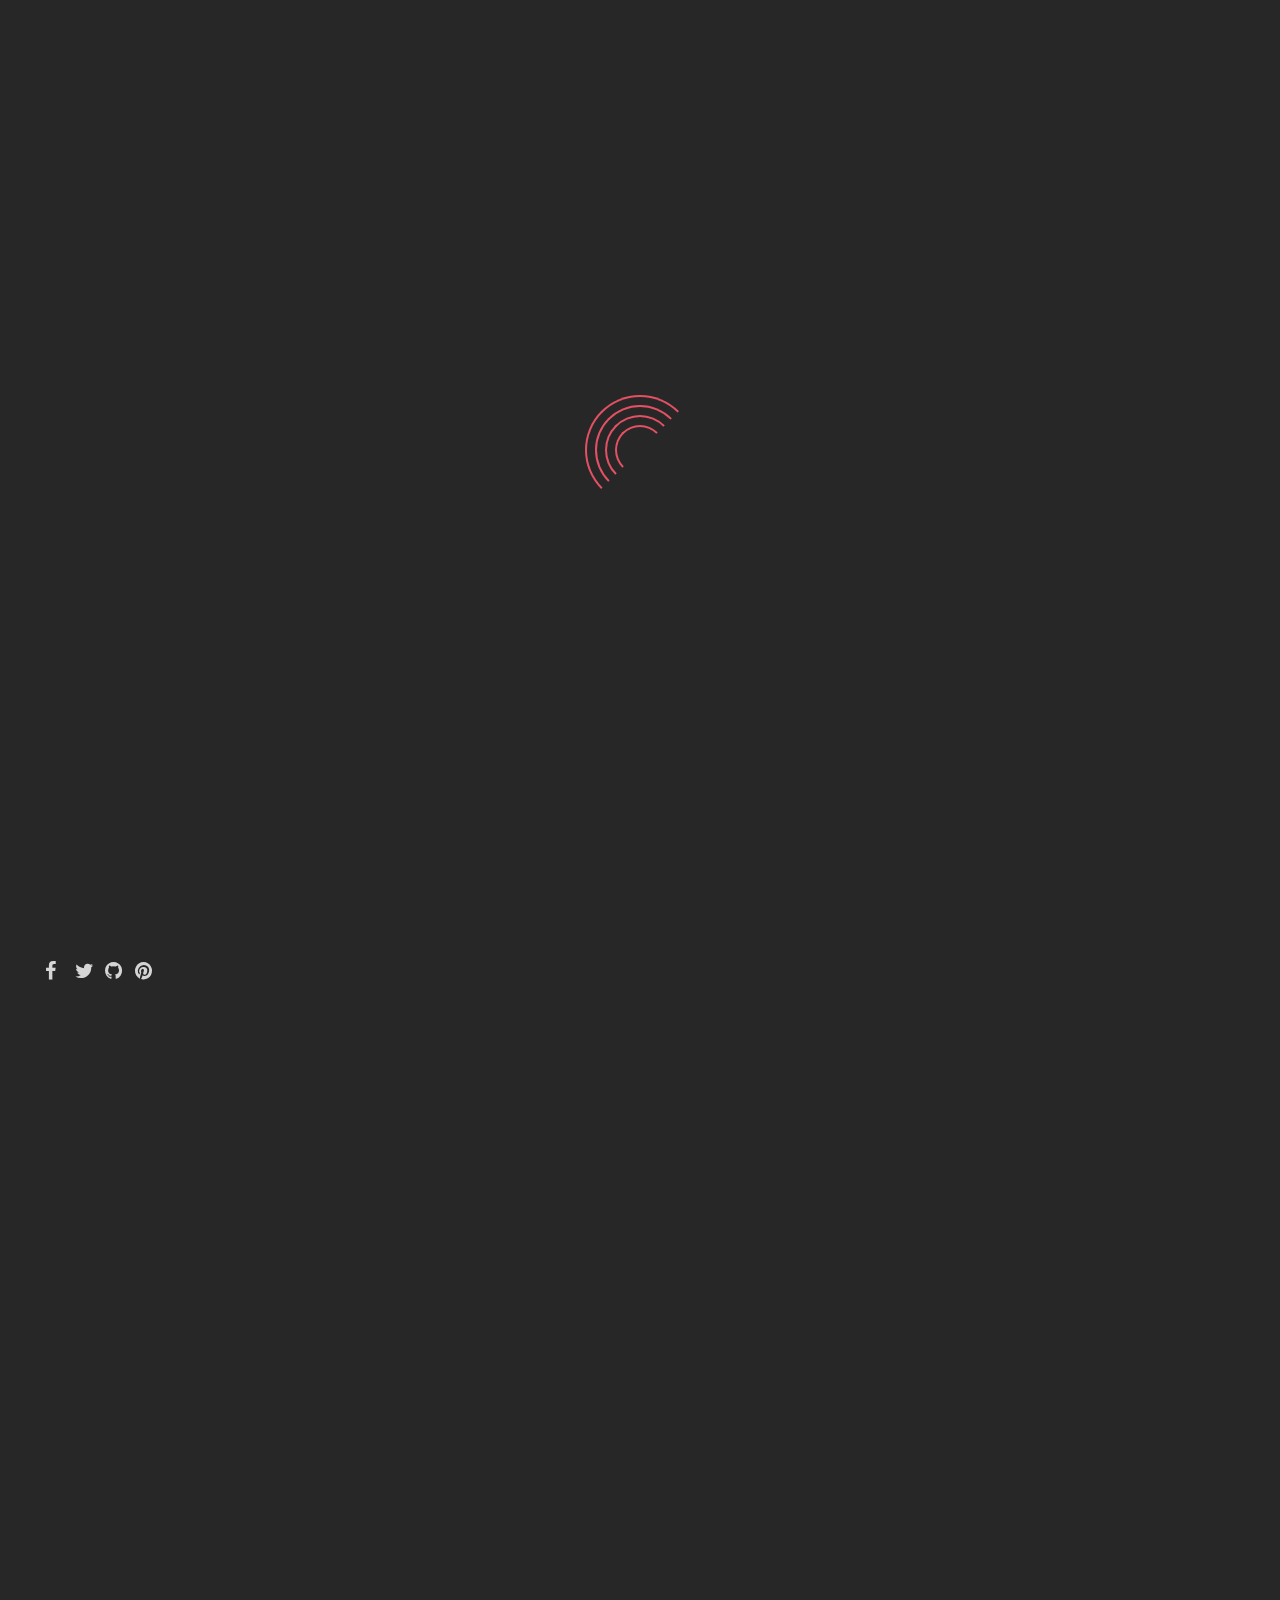
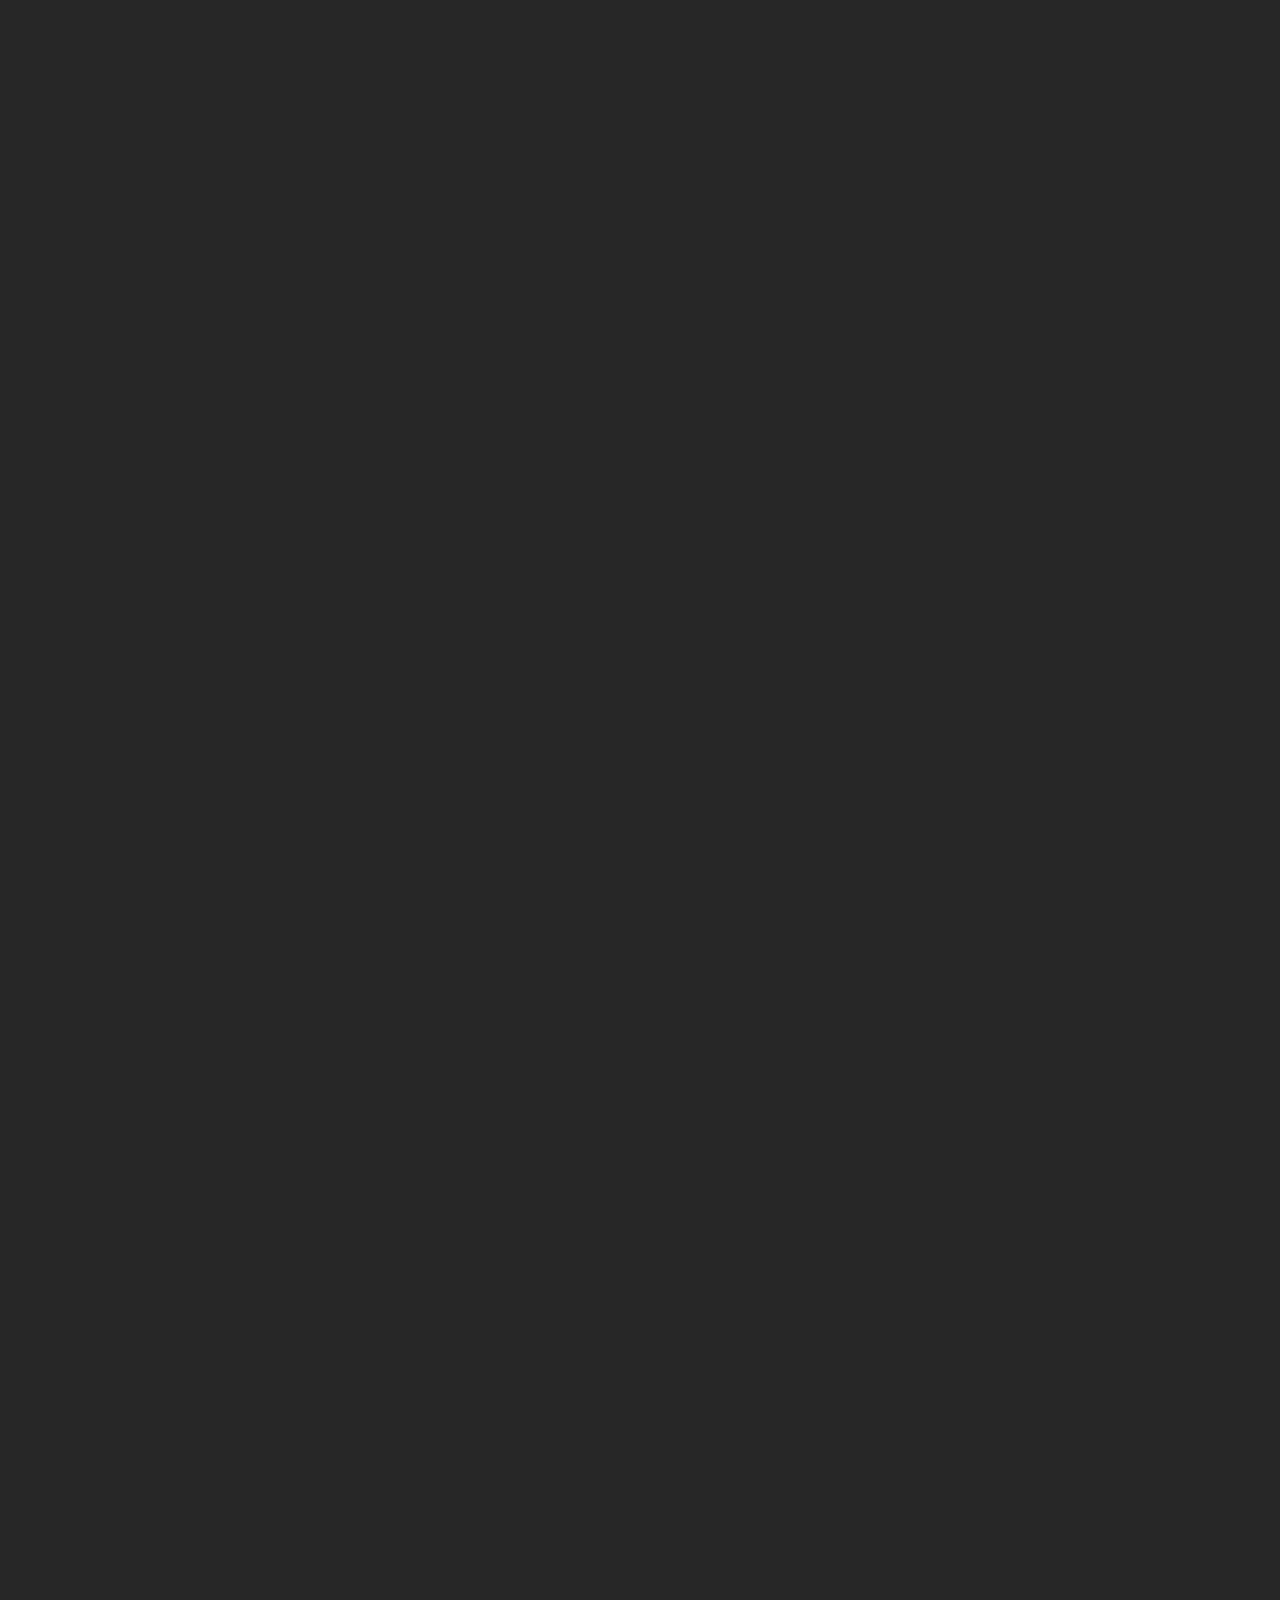
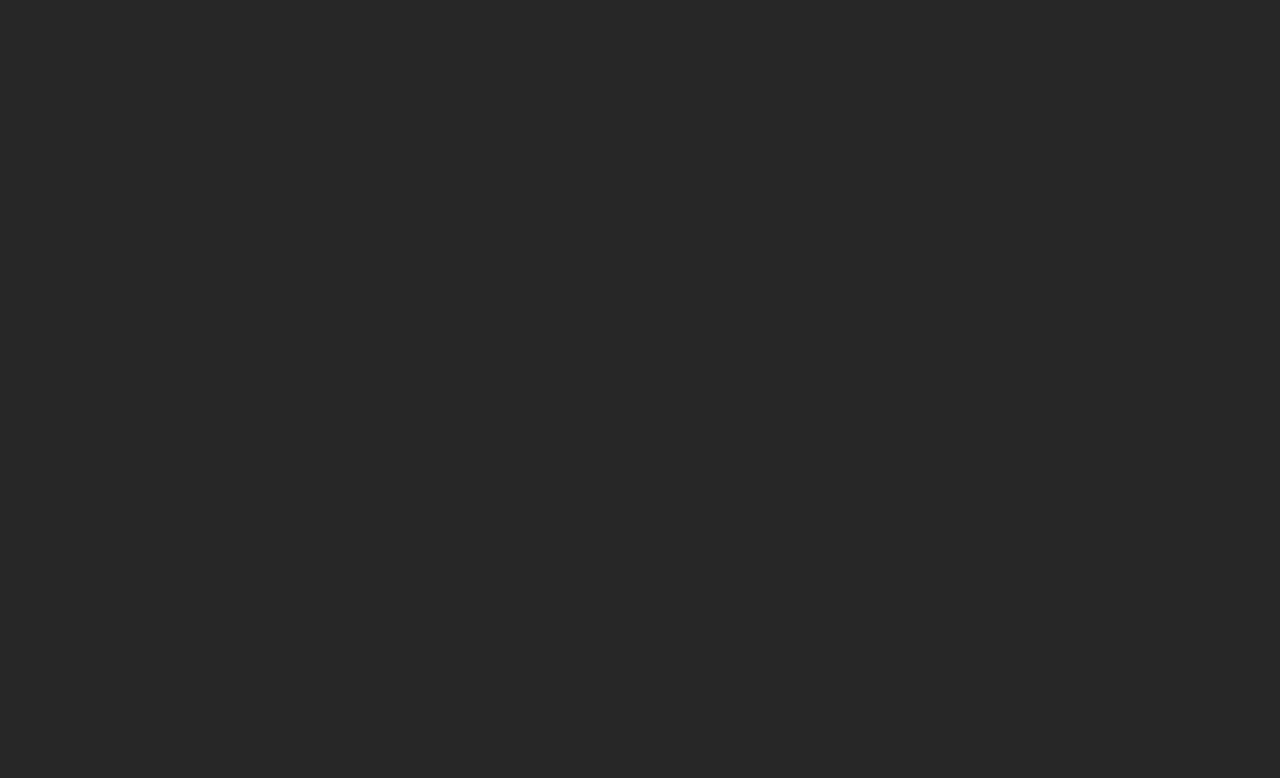
==== index.html @ 45947f0c "coomit one" ====
<!DOCTYPE html>
<html lang="en">
<!-- Added by HTTrack --><meta http-equiv="content-type" content="text/html;charset=utf8" /><!-- /Added by HTTrack -->
<head>
	<meta charset="utf-8" />
	<meta name="viewport" content="width=device-width, initial-scale=1.0">

	 <!-- TITLE OF SITE -->
	<title>Muhamad rizal</title>

	<meta name="description" content="Multipurpose Landing Page" />
    <meta name="keywords" content="html theme, agency landing page, agency theme, agency template, portfolio theme, freelancer theme, creative theme, digital theme, html landing page, one page, responsive landing page" />
    <meta name="author" content="Redbrush">

    <!-- FAVICON  -->
    <!-- Place your favicon.ico in the images directory -->
    <link rel="shortcut icon" href="img/favicon.ico" type="image/x-icon">
    <link rel="icon" href="img/favicon.ico" type="image/x-icon">

	<!-- =========================
         STYLESHEETS 
    ============================== -->
    <!-- BOOTSTRAP CSS -->
	<link rel="stylesheet" href="css/bootstrap.css">
	<!-- FONT ICONS -->
	<link rel="stylesheet" href="css/font-awesome.css">
	<link rel="stylesheet" href="css/simple-line-icons.css">
	<!-- FONTS -->
	<link rel="stylesheet" href="css/fonts.css">
	<link href="https://fonts.googleapis.com/css?family=Open+Sans:300,400,700" rel="stylesheet">
	<link href="https://fonts.googleapis.com/css?family=Raleway" rel="stylesheet">
	
	<!-- PLUGINS STYLESHEET -->
	<link rel="stylesheet" href="css/animate.min.css">
	<link rel="stylesheet" href="css/photoswipe.css">
	<link rel="stylesheet" href="css/default-skin/default-skin.css">
	<!-- CUSTOM STYLESHEET -->
	<link rel="stylesheet" href="css/style.css">
	<link rel="stylesheet" href="css/style_switcher.css">

</head>

<body>

<!-- =========================
     PRELOADER 
============================== -->
<div id="page-preloader">
	<div class="wrapper">
	  <div class="loader">
	      <div class="circle circle_four accent_border_color"></div>
	      <div class="circle circle_three accent_border_color"></div>
	      <div class="circle circle_two accent_border_color"></div>
	      <div class="circle circle_one accent_border_color"></div>
	  </div>
	</div>
</div>

<!-- =========================
     HEADER 
============================== -->
<!-- Color/style switch block -->
<div class="color_switch_container">
	<div class="corner_border_container accent_border_color"></div>
	<div class="corner corner_button">
		<span class="cog_i">
			<i class="fa fa-cog transition_settings_25" aria-hidden="true"></i>
		</span>
		<span class="close_i">
			<i class="fa fa-times transition_settings_25" aria-hidden="true"></i>
		</span>
	</div>
	<div class="style_switcher transition_settings_25">
		<div class="switcher_container">
			<h5 class="switcher">
				Demo settings
			</h5>
			<p  class="switcher_desc">
				You can easy customise any color for template by one line in CSS
			</p>
		</div>
		<div class="switcher_container"> 
			<h5 class="switcher">
				Accent color
			</h5>
			<div class="color_switch transition_settings_25 color1 active_color"></div>
			<div class="color_switch transition_settings_25 color2"></div>
			<div class="color_switch transition_settings_25 color3"></div>
			<div class="color_switch transition_settings_25 color4 "></div>
		</div>
		<div class="change_template">
			<h5 class="switcher">
				Base template
			</h5>
			<a href="white.html" class="tmp_switch transition_settings_25 accent_color_background ">
				<span>white</span></a>
			<a href="#" class="tmp_switch active_tmp transition_settings_25 accent_color_background">
				<span>black</span></a>
		</div>
	</div>
</div>

<!-- Nav block -->
<!-- Name on right of menu button -->
<div class="name transition_settings_25 logo_on_header uppercase" id="name3"></div>
<div id="menu_active_overlay" class="lm_bg accent_color_overlay transition_settings_40"></div>
<div id="left_menu" class="left_menu transition_settings_25 accent_color_background">
	<div class="accent_color_background button button-rotate transition_settings_60">
		<span></span>
	</div>
	<!-- Menu list -->
	<div class="menu transition_settings_25">
		<ul>
			<li class="transition_settings_25"><a class="scrollto button_menu color_on_accent transition_settings_25" href="#about_me">About Me</a></li>
			<li class="transition_settings_25"><a class="scrollto button_menu color_on_accent transition_settings_25" href="#resume">Resume</a></li>
			<li class="transition_settings_25"><a class="scrollto button_menu color_on_accent transition_settings_25" href="#my_projects">Projects</a></li>
			<li class="transition_settings_25"><a class="scrollto button_menu color_on_accent transition_settings_25" href="#latest_posts">Blog</a></li>
			<li class="transition_settings_25"><a class="scrollto button_menu color_on_accent transition_settings_25" href="#contacts">Contact</a></li>
			<li class="transition_settings_25"><a class="scrollto button_menu color_on_accent transition_settings_25" href="#">Download CV</a></li>
		</ul>
	</div>
	<!-- Menu social icons(font-awesome) -->
	<div class="bottom_menu_block transition_settings_25 color_bb">
		<div class="social_icon">
			<a class="transition_settings_25" href="#"><i class="fa fa-facebook color_on_accent" aria-hidden="true"></i></a>
			<a class="transition_settings_25" href="#"><i class="fa fa-twitter color_on_accent" aria-hidden="true"></i></a>
			<a class="transition_settings_25" href="#"><i class="fa fa-github color_on_accent" aria-hidden="true"></i></a>
			<a class="transition_settings_25" href="#"><i class="fa fa-pinterest color_on_accent" aria-hidden="true"></i></a>
		</div>
	</div>
</div>
<!-- =========================
    END OF HEADER 
============================== -->

<!-- =========================
     MAIN SECTION 
============================== -->
<div id="main_workflow" class="main_workflow color_links transition_settings_25">
	<!-- Main fullscreen image -->
	<div id="first_slide">

		<!-- Name on right of menu button -->
		<div class="name transition_settings_25 logo_on_header uppercase" id="name1">
		</div>
		<div class="fsi_helper">
			<div class="first_slide_img fsi_active" data-start=" transform: translate3d(0px, 0px, 0px);" data-500-end=" transform: translate3d(0px, 2400px, 0px);"></div>
		</div>
		<div class="content_block hero-content">
			<div class="container">
				<div class="row">
					<div class="col-md-6 col-md-offset-2 col-xs-8 col-xs-offset-0">
						<div data-start="opacity:1; transform: translate3d(0px, 0px, 0px);" data-500-end="opacity:0; transform: translate3d(0px, 2100px, 0px);">
							<div class="border_text transition_settings_60 accent_border_color"></div>
						</div>
						<div data-start="opacity:1; transform: translate3d(0px, 0px, 0px);" data-500-end="opacity:0; transform: translate3d(0px, 2000px, 0px);">
							<div class="text_block">
								<i class="accent_color_text">Hello</i>,<br> Saya <b>Rizal & Saya Seorang Programmer</b>  <b>&nbsp;indonesia</b>.
							</div>
						</div>
					</div>
				</div>
			</div>
		</div>
		<div class="button_bot transition_settings_60 button-bottom">
			<span></span>
		</div>
	</div>

	<!-- =========================
    SITE BLOCKS 
	============================== -->
	<div class="color_canvas">
		<!-- Name on right of menu button -->
		<div class="name transition_settings_25 logo_on_body uppercase" id="name2">
		</div>
		<!-- About me section -->
		<div id="about_me" class="section_frame reveal">
			<div class="container">
				<div class="row">
					<!-- Section title -->
					<div class="col-md-9 col-md-offset-3 col-xs-12 col-xs-offset-0 transition_animtaion_text_1">
						<h2 class="accent_color_text">Tentang Saya</h2>
						<p class="mid">
							Saya seorang programer pemula yang ingin menguasai semua ilmunya dan saya seseorang yang tidak suka keramaian jadi saya lebih asik sendiri <a class="transition_settings_20 accent_color_text accent_border_color" href="#"></a> harapan saya ingin lebih baik lagi di bidang yang sedang saya jalani yaitu seorang WEB PROGRAMER 
						</p>
						<p class="mid">
							Disini saya izin memperkenalkan diri <a class="transition_settings_20 accent_color_text accent_border_color" href="#"></a>Saya (muhamad rizal) saya tinggal di bandung tepat nya di kp.sukarame umur saya 17 tahun cita cita saya ingin menjadi barista dan hobi saya bermain olahraga bulutangkis
						</p>
					</div>
				</div>
			</div>
		</div>

		<!-- Resume section -->
		<div id="resume">
			<div class="resume section_frame reveal">
				<div class="container">
					<div class="row">
						<!-- Section title -->
						<div class="col-md-9 col-md-offset-3 col-xs-12 col-xs-offset-0">
							<h2 class="accent_color_text ">Skills</h2>
							<span class="base_margin_spacer"></span>
						</div>
					</div>
					<div class="row">
						<!-- Resume text-block -->
						<div class="col-md-3 col-md-offset-3 col-xs-12 col-xs-offset-0">
							<div class="resume_block">
								<i class="icon-compass icons accent_color_text"></i>
								<h3 class="accent_color_text">Web Design</h3>
								<p class="small_text color_mid">
									 Beginner
								</p>
							</div>
						</div>
						<div class="col-md-3 col-xs-12">
							<div class="resume_block">
								<i class="icon-eyeglass icons accent_color_text"></i>
								<h3 class="accent_color_text">Development</h3>
								<p class="small_text color_mid">
								Beginner
								</p>
							</div>
						</div>
						<div class="col-md-3 col-xs-12">
							<div class="resume_block">
								<i class="icon-vector icons accent_color_text"></i>
								<h3 class="accent_color_text">Design</h3>
								<p class="small_text color_mid">
									Beginner </p>
							</div>
						</div>
					</div>

				</div>
			</div>
		</div>
	</div>

	<!-- Work history section -->
	<div class="history section_frame reveal">
		<div class="container">
			<div class="row">
				<!-- Work history title -->
				<div class="col-md-9 col-md-offset-3 col-xs-12 col-xs-offset-0">
					<h2 class="accent_color_text letter-spacing">Pengalaman kerja</h2>
				</div>
			</div>
			<div class="row">
				<div class="first-xs col-md-3 col-md-offset-3 col-xs-6 col-xs-offset-0">
					<div class="one_time border_color">
						<div class="accent_color_text year">
							2020
						</div>
						<span class="base_margin_spacer"></span>
						<p class="small_text uppercase accent_color_text nomargin"><b>administrasi</b></p>
						<p class="small_text uppercase letter-spacing color_min" ><p>
						<span class="base_margin_spacer"></span>
						<p class="small_text">
							Saya mulai mempelajari jasa sertifikat laik operasi atau SLO 
						</p>
						<span class="base_margin_spacer_x3"></span>
					</div>
				</div>
				<div class="col-md-3 col-xs-6">
					<div class="one_time border_color">
						<div class="accent_color_text year">
							2020
						</div>
						<span class="base_margin_spacer"></span>
						<p class="small_text uppercase accent_color_text nomargin"><b>surpeyor</b></p>
						<p class="small_text uppercase letter-spacing color_min"><p>
						<span class="base_margin_spacer"></span>
						<p class="small_text">
							Dan saya mulai mempelajari atau belajar menginput sebuah data
						</p>
						<span class="base_margin_spacer_x3"></span>
					</div>
				</div> 
				<div class="first-xs col-md-3 col-xs-6">
					<div class="one_time border_color">
						<div class="accent_color_text year">
							2020
						</div>
						<span class="base_margin_spacer"></span>
						<p class="small_text uppercase accent_color_text nomargin"><b>surpeyor</b></p>
						<p class="small_text uppercase letter-spacing color_min"><p>
						<span class="base_margin_spacer"></span>
						<p class="small_text">
							menyurpei sebuah lokasi pemasangan 
						</p>
						<span class="base_margin_spacer_x3"></span>
					</div>
				</div> 
				<div class="col-md-3 col-md-offset-3 col-xs-6 col-xs-offset-0">
					<div class="one_time border_color">
						<div class="accent_color_text year">
							
						</div>
						<span class="base_margin_spacer"></span>
						<p class="small_text uppercase accent_color_text nomargin"><b> </b></p>
						<p class="small_text uppercase letter-spacing color_min"><p>
						<span class="base_margin_spacer"></span>
						<p class="small_text">
							
						</p>
						<span class="base_margin_spacer_x3"></span>
					</div>
				</div>
				<div class="first-xs col-md-3 col-xs-6">
					<div class="one_time border_color">
						<div class="accent_color_text year">
							
						</div>
						<span class="base_margin_spacer"></span>
						<p class="small_text uppercase accent_color_text nomargin"><b></b></p>
						<p class="small_text uppercase letter-spacing color_min"><p>
						<span class="base_margin_spacer"></span>
						<p class="small_text">
							
						</p>
						<span class="base_margin_spacer_x3"></span>
					</div>
				</div> 
				<div class="col-md-3 col-xs-6">
					<div class="one_time border_color last_child">
						<div class="accent_color_text year">
							
						</div>
						<span class="base_margin_spacer"></span>
						<p class="small_text uppercase accent_color_text nomargin"><b></b></p>
						<p class="small_text uppercase letter-spacing color_min"><p>
						<span class="base_margin_spacer"></span>
						<p class="small_text">
							
						</p>
						<span class="base_margin_spacer_x3"></span>
					</div>
				</div> 
			</div>
		</div>
	</div>

	<!-- My projects section -->
	<div id="my_projects" class="section_frame reveal">
		<div class="container">
			<div class="row">
				<!-- My projects title -->
				<div class="col-md-9 col-md-offset-3 col-xs-12 col-xs-offset-0">
					<h2 class="accent_color_text">Projek saya</h2>
				</div>
				<div class="col-md-9 col-md-offset-3 col-xs-12 col-xs-offset-0">
					<div class="row">
						<!-- 3D gallery container -->
						<div class="gallery">
							<div class="col-md-6 col-xs-6 col-xs-offset-0">
								<!-- Image block -->
								<div class="b_img">
									<a href="img/back/p_img1.jpg" class="project js-pswp-img-lk" data-pswp-uid="1" data-img-index="0">
										<div class="project__card">
											<div class="project_overlay accent_color_overlay">
											</div>
											<div class="img_helper">
												<!-- Img
												You can use any size of images
												-->
												<img class="prj_img" src="img/back/cv.jpg" alt="project-image">
											</div>
											<div class="project_detail accent_border_color">
												<!-- Gallery element title -->
												<p class="project_title small_text uppercase letter-spacing nomargin">CV pdf </p>
												<!-- Gallery element description -->
												<p class="project_dsc nomargin uppercase"><b>MUHAMAD RIZAL</b></p>
											</div>
										</div>
									</a>
								</div>
							</div>
							
							
							
							
						</div>
					</div>
				</div>
			</div>
		</div>
	</div>

	<!-- Latest post section -->
	<div id="latest_posts" class="section_frame reveal">
		<div class="container">
			<div class="row">
				<!-- Latest post title -->
				<div class="col-md-9 col-md-offset-3 col-xs-12 col-xs-offset-0">
					<h2 class="accent_color_text">Pendidikan/Prestasi</h2>
				</div>
			</div>
			<div class="row">
				<div class="col-md-4 col-md-offset-3 col-xs-12 col-xs-offset-0">
					<div class="one_post">
						<p class="date small_text uppercase">
							<a href="#" class="color_min reverse transition_settings_25">TAHUN</a>&nbsp;&nbsp;<span class="accent_color_text">/</span>&nbsp;&nbsp;<a class="color_min reverse transition_settings_25"> 2020-2023</a>
						</p>
						<p><a class="color_mid reverse transition_settings_25" href="#">
							SMK BUDI BAKTI CIWIDEY
						</a></p>
					</div>
				</div>
				<div class="col-md-4 col-md-offset-1 col-xs-12 col-xs-offset-0">
					<div class="one_post">
						<p class="date small_text uppercase">
							<a href="#" class="color_min reverse transition_settings_25">TAHUN</a>&nbsp;&nbsp;<span class="accent_color_text">/</span>&nbsp;&nbsp;<a class="color_min reverse transition_settings_25">2017-2020</a>
						</p>
						<p><a class="color_mid reverse transition_settings_25" href="#">
							 SMPN01 CIWIDEY
						</a></p>
					</div>
				</div>
				<div class="col-md-4 col-md-offset-1 col-xs-12 col-xs-offset-0">
					<div class="one_post">
						<p class="date small_text uppercase">
							<a href="#" class="color_min reverse transition_settings_25">TAHUN</a>&nbsp;&nbsp;<span class="accent_color_text">/</span>&nbsp;&nbsp;<a class="color_min reverse transition_settings_25">2012-2017</a>
						</p>
						<p><a class="color_mid reverse transition_settings_25" href="#">
							SDN SUKARESMI
						</a></p>
					</div>
				</div>
			</div>
		</div>
	</div>

	
			
	<!-- Contacts/footer section -->
	<div id="contacts" class="section_frame reveal contacts_reveal">
		<div class="container">
			<div class="row">
				<!-- Contacts title -->
				<div class="col-md-9 col-md-offset-3 col-xs-12 col-xs-offset-0">
					<h2 class="accent_color_text">Kontak saya</h2>
				</div>
			</div>
			<div class="row">
				<div class="col-md-4 col-md-offset-3 col-xs-12 col-xs-offset-0">
					<p class="big color_max">
						62+ 082118531937 <br>
						
					</p>
					<span class="base_margin_spacer_x2"></span>
				</div>
				<div class="col-md-4 col-xs-12 col-xs-offset-0">
					<p class="big color_max">
						E-mail rizalkaprog@gmail.com <br>
					
					</p>
					<span class="base_margin_spacer_x2"></span>
				</div>
				
				<div class="col-md-9 col-md-offset-3 col-xs-12 col-xs-offset-0">
					<!-- Mail adress -->
					<p class="huge">
						<a class="transition_settings_20 accent_color_text accent_border_color" href="mailto:hello@burton.com">hello@rizal.com</a></p>
					<span class="base_margin_spacer"></span>
					<span class="base_margin_spacer"></span>
					<p class="">
						Klik disini untuk anda mengirimkan sebuah email ke akun email saya RIZALKAPROG@GMAIL.COM terimakasih
					</p>
					<span class="base_margin_spacer_x2"></span>
				</div>
				<!-- Contacts form -->
				<div class="col-md-9 col-md-offset-3 col-xs-12 col-xs-offset-0">
					<div class="bottom_form_container">
						<div class="bottom_form transition_settings_25">
							<form action="http://burton.html.redbrush.eu/ajax.php" method="POST" class="form_ajax">
								<div class="input_helper">
									<input class="border_color full_width accent_outline_color float_l inp_1 transition_settings_25" type="text" value="" name="name" placeholder="name">
								</div>
								<div class="input_helper">
									<input class="border_color full_width accent_outline_color inp_2 transition_settings_25" type="text" value="" name="email" placeholder="email">
								</div>
								<div class="textarea_helper">
									<textarea class="border_color full_width accent_outline_color float_l bottom_textarea transition_settings_25" name="message" cols="30" rows="10" placeholder="message"></textarea>
								</div>
								<button id="submit_form_btn" class="submit_btn color_white accent_color_background uppercase color_on_accent transition_settings_25" type="submit" value="">send email</button>
							</form>
						</div>
						<div class="three_dot transition_settings_25">
							<div class="dots_container">
								<span class="accent_color_background"></span>
								<span class="accent_color_background"></span>
								<span class="accent_color_background"></span>
							</div>
						</div>
						<div class="send_container transition_settings_25">
							<div class="checkmark">
								<span class="checkmark_after accent_border_color"></span>
							</div>
						</div>
					</div>
				</div>
			</div>
			<!-- Footer block -->
			<div class="footer">
				<div class="row">
					<div class="col-md-9 col-md-offset-3 col-xs-12 col-xs-offset-0">
						<span class="base_margin_spacer"></span>
						<span class="base_margin_spacer"></span>
						<!-- Social icons for mobile version -->
						<div class="mobile_soc_icons footer_soc_icons_show">
							<div class="social_icon_footer">
								<a href="#"><i class="fa fa-facebook footer_icon color_mid" aria-hidden="true"></i></a>
								<a href="#"><i class="fa fa-twitter footer_icon color_mid" aria-hidden="true"></i></a>
								<a href="#"><i class="fa fa-github footer_icon color_mid" aria-hidden="true"></i></a>
								<a href="#"><i class="fa fa-pinterest footer_icon color_mid" aria-hidden="true"></i></a>
								<span class="base_margin_spacer"></span>
							</div>
						</div>
						<!-- Footer info -->
						<div class="footer_info_container">
							<p class="small_text color_min">
								© 2022 RIZAL PROGRAMMER.ID
							</p>
						</div>
						<span class="base_margin_spacer"></span>
					</div>
				</div>
			</div>
		</div>
	</div>

<!-- Social icons for desctop version -->
<div id="footer_soc_container" class="desctop_soc_icons">
	<div class="social_icon_footer">
		<a href="#" class="transition_settings_25 reverse color_mid"><i class="fa fa-facebook footer_icon " aria-hidden="true"></i></a>
		<a href="#" class="transition_settings_25 reverse color_mid"><i class="fa fa-twitter footer_icon " aria-hidden="true"></i></a>
		<a href="#" class="transition_settings_25 reverse color_mid"><i class="fa fa-github footer_icon " aria-hidden="true"></i></a>
		<a href="#" class="transition_settings_25 reverse color_mid"><i class="fa fa-pinterest footer_icon " aria-hidden="true"></i></a>
	</div>
</div>

<!-- =========================
PHOTOSWIPE POPUP WINDOW
============================== -->
<!-- Root element of PhotoSwipe. Must have class pswp. -->
<div class="pswp" tabindex="-1" role="dialog" aria-hidden="true">
    <!-- Background of PhotoSwipe. 
         It's a separate element as animating opacity is faster than rgba(). -->
    <div class="pswp__bg accent_color_overlay"></div>
    <!-- Slides wrapper with overflow:hidden. -->
    <div class="pswp__scroll-wrap">
        <!-- Container that holds slides. 
            PhotoSwipe keeps only 3 of them in the DOM to save memory.
            Don't modify these 3 pswp__item elements, data is added later on. -->
        <div class="pswp__container">
            <div class="pswp__item"></div>
            <div class="pswp__item"></div>
            <div class="pswp__item"></div>
        </div>
        <!-- Default (PhotoSwipeUI_Default) interface on top of sliding area. Can be changed. -->
        <div class="pswp__ui pswp__ui--hidden">
            <div class="pswp__top-bar">
                <!--  Controls are self-explanatory. Order can be changed. -->
                <div class="pswp__counter"></div>
                <button class="pswp__button pswp__button--close" title="Close (Esc)"></button>
                <button class="pswp__button pswp__button--share" title="Share"></button>
                <button class="pswp__button pswp__button--fs" title="Toggle fullscreen"></button>
                <button class="pswp__button pswp__button--zoom" title="Zoom in/out"></button>
                <!-- Preloader demo http://codepen.io/dimsemenov/pen/yyBWoR -->
                <!-- element will get class pswp__preloader - active when preloader is running -->
                <div class="pswp__preloader">
                    <div class="pswp__preloader__icn">
                      <div class="pswp__preloader__cut">
                        <div class="pswp__preloader__donut"></div>
                      </div>
                    </div>
                </div>
            </div>
            <div class="pswp__share-modal pswp__share-modal--hidden pswp__single-tap">
                <div class="pswp__share-tooltip"></div> 
            </div>
            <button class="pswp__button pswp__button--arrow--left" title="Previous (arrow left)">
            </button>
            <button class="pswp__button pswp__button--arrow--right" title="Next (arrow right)">
            </button>
            <div class="pswp__caption">
                <div class="pswp__caption__center"></div>
            </div>
        </div>
    </div>
</div>
</div>
<!-- =========================
    END OF MAIN SECTION 
============================== -->

<!-- =========================
     SCRIPTS 
============================== -->
<script src="../ajax.googleapis.com/ajax/libs/jquery/3.1.1/jquery.min.js"></script>
<script src="js/headroom.js"></script>
<script src="js/photoswipe.min.js"></script>
<script src="js/skrollr.js"></script>
<script src="js/progressbar.js"></script>
<script src="js/jquery.hover3d.js"></script>
<script src="js/photoswipe-ui-default.min.js"></script>
<script src="js/progressbar_tools.js"></script>
<script src="js/styleswitcher.js"></script>
<!-- Custom Script -->
<script src="js/main.js"></script>

</body>
---- css/simple-line-icons.css ----
@font-face {
  font-family: 'simple-line-icons';
  src: url('../fonts/Simple-Line-Icons06c8.eot?v=2.3.2');
  src: url('../fonts/Simple-Line-Icons06c8.eot?v=2.3.2#iefix') format('embedded-opentype'), url('../fonts/Simple-Line-Icons06c8.woff2?v=2.3.2') format('woff2'), url('../fonts/Simple-Line-Icons06c8.ttf?v=2.3.2') format('truetype'), url('../fonts/Simple-Line-Icons06c8.woff?v=2.3.2') format('woff'), url('../fonts/Simple-Line-Icons06c8.svg?v=2.3.2#simple-line-icons') format('svg');
  font-weight: normal;
  font-style: normal;
}
/*
 Use the following CSS code if you want to have a class per icon.
 Instead of a list of all class selectors, you can use the generic [class*="icon-"] selector, but it's slower:
*/
.icon-user,
.icon-people,
.icon-user-female,
.icon-user-follow,
.icon-user-following,
.icon-user-unfollow,
.icon-login,
.icon-logout,
.icon-emotsmile,
.icon-phone,
.icon-call-end,
.icon-call-in,
.icon-call-out,
.icon-map,
.icon-location-pin,
.icon-direction,
.icon-directions,
.icon-compass,
.icon-layers,
.icon-menu,
.icon-list,
.icon-options-vertical,
.icon-options,
.icon-arrow-down,
.icon-arrow-left,
.icon-arrow-right,
.icon-arrow-up,
.icon-arrow-up-circle,
.icon-arrow-left-circle,
.icon-arrow-right-circle,
.icon-arrow-down-circle,
.icon-check,
.icon-clock,
.icon-plus,
.icon-minus,
.icon-close,
.icon-exclamation,
.icon-organization,
.icon-trophy,
.icon-screen-smartphone,
.icon-screen-desktop,
.icon-plane,
.icon-notebook,
.icon-mustache,
.icon-mouse,
.icon-magnet,
.icon-energy,
.icon-disc,
.icon-cursor,
.icon-cursor-move,
.icon-crop,
.icon-chemistry,
.icon-speedometer,
.icon-shield,
.icon-screen-tablet,
.icon-magic-wand,
.icon-hourglass,
.icon-graduation,
.icon-ghost,
.icon-game-controller,
.icon-fire,
.icon-eyeglass,
.icon-envelope-open,
.icon-envelope-letter,
.icon-bell,
.icon-badge,
.icon-anchor,
.icon-wallet,
.icon-vector,
.icon-speech,
.icon-puzzle,
.icon-printer,
.icon-present,
.icon-playlist,
.icon-pin,
.icon-picture,
.icon-handbag,
.icon-globe-alt,
.icon-globe,
.icon-folder-alt,
.icon-folder,
.icon-film,
.icon-feed,
.icon-drop,
.icon-drawer,
.icon-docs,
.icon-doc,
.icon-diamond,
.icon-cup,
.icon-calculator,
.icon-bubbles,
.icon-briefcase,
.icon-book-open,
.icon-basket-loaded,
.icon-basket,
.icon-bag,
.icon-action-undo,
.icon-action-redo,
.icon-wrench,
.icon-umbrella,
.icon-trash,
.icon-tag,
.icon-support,
.icon-frame,
.icon-size-fullscreen,
.icon-size-actual,
.icon-shuffle,
.icon-share-alt,
.icon-share,
.icon-rocket,
.icon-question,
.icon-pie-chart,
.icon-pencil,
.icon-note,
.icon-loop,
.icon-home,
.icon-grid,
.icon-graph,
.icon-microphone,
.icon-music-tone-alt,
.icon-music-tone,
.icon-earphones-alt,
.icon-earphones,
.icon-equalizer,
.icon-like,
.icon-dislike,
.icon-control-start,
.icon-control-rewind,
.icon-control-play,
.icon-control-pause,
.icon-control-forward,
.icon-control-end,
.icon-volume-1,
.icon-volume-2,
.icon-volume-off,
.icon-calendar,
.icon-bulb,
.icon-chart,
.icon-ban,
.icon-bubble,
.icon-camrecorder,
.icon-camera,
.icon-cloud-download,
.icon-cloud-upload,
.icon-envelope,
.icon-eye,
.icon-flag,
.icon-heart,
.icon-info,
.icon-key,
.icon-link,
.icon-lock,
.icon-lock-open,
.icon-magnifier,
.icon-magnifier-add,
.icon-magnifier-remove,
.icon-paper-clip,
.icon-paper-plane,
.icon-power,
.icon-refresh,
.icon-reload,
.icon-settings,
.icon-star,
.icon-symbol-female,
.icon-symbol-male,
.icon-target,
.icon-credit-card,
.icon-paypal,
.icon-social-tumblr,
.icon-social-twitter,
.icon-social-facebook,
.icon-social-instagram,
.icon-social-linkedin,
.icon-social-pinterest,
.icon-social-github,
.icon-social-google,
.icon-social-reddit,
.icon-social-skype,
.icon-social-dribbble,
.icon-social-behance,
.icon-social-foursqare,
.icon-social-soundcloud,
.icon-social-spotify,
.icon-social-stumbleupon,
.icon-social-youtube,
.icon-social-dropbox {
  font-family: 'simple-line-icons';
  speak: none;
  font-style: normal;
  font-weight: normal;
  font-variant: normal;
  text-transform: none;
  line-height: 1;
  /* Better Font Rendering =========== */
  -webkit-font-smoothing: antialiased;
  -moz-osx-font-smoothing: grayscale;
}
.icon-user:before {
  content: "\e005";
}
.icon-people:before {
  content: "\e001";
}
.icon-user-female:before {
  content: "\e000";
}
.icon-user-follow:before {
  content: "\e002";
}
.icon-user-following:before {
  content: "\e003";
}
.icon-user-unfollow:before {
  content: "\e004";
}
.icon-login:before {
  content: "\e066";
}
.icon-logout:before {
  content: "\e065";
}
.icon-emotsmile:before {
  content: "\e021";
}
.icon-phone:before {
  content: "\e600";
}
.icon-call-end:before {
  content: "\e048";
}
.icon-call-in:before {
  content: "\e047";
}
.icon-call-out:before {
  content: "\e046";
}
.icon-map:before {
  content: "\e033";
}
.icon-location-pin:before {
  content: "\e096";
}
.icon-direction:before {
  content: "\e042";
}
.icon-directions:before {
  content: "\e041";
}
.icon-compass:before {
  content: "\e045";
}
.icon-layers:before {
  content: "\e034";
}
.icon-menu:before {
  content: "\e601";
}
.icon-list:before {
  content: "\e067";
}
.icon-options-vertical:before {
  content: "\e602";
}
.icon-options:before {
  content: "\e603";
}
.icon-arrow-down:before {
  content: "\e604";
}
.icon-arrow-left:before {
  content: "\e605";
}
.icon-arrow-right:before {
  content: "\e606";
}
.icon-arrow-up:before {
  content: "\e607";
}
.icon-arrow-up-circle:before {
  content: "\e078";
}
.icon-arrow-left-circle:before {
  content: "\e07a";
}
.icon-arrow-right-circle:before {
  content: "\e079";
}
.icon-arrow-down-circle:before {
  content: "\e07b";
}
.icon-check:before {
  content: "\e080";
}
.icon-clock:before {
  content: "\e081";
}
.icon-plus:before {
  content: "\e095";
}
.icon-minus:before {
  content: "\e615";
}
.icon-close:before {
  content: "\e082";
}
.icon-exclamation:before {
  content: "\e617";
}
.icon-organization:before {
  content: "\e616";
}
.icon-trophy:before {
  content: "\e006";
}
.icon-screen-smartphone:before {
  content: "\e010";
}
.icon-screen-desktop:before {
  content: "\e011";
}
.icon-plane:before {
  content: "\e012";
}
.icon-notebook:before {
  content: "\e013";
}
.icon-mustache:before {
  content: "\e014";
}
.icon-mouse:before {
  content: "\e015";
}
.icon-magnet:before {
  content: "\e016";
}
.icon-energy:before {
  content: "\e020";
}
.icon-disc:before {
  content: "\e022";
}
.icon-cursor:before {
  content: "\e06e";
}
.icon-cursor-move:before {
  content: "\e023";
}
.icon-crop:before {
  content: "\e024";
}
.icon-chemistry:before {
  content: "\e026";
}
.icon-speedometer:before {
  content: "\e007";
}
.icon-shield:before {
  content: "\e00e";
}
.icon-screen-tablet:before {
  content: "\e00f";
}
.icon-magic-wand:before {
  content: "\e017";
}
.icon-hourglass:before {
  content: "\e018";
}
.icon-graduation:before {
  content: "\e019";
}
.icon-ghost:before {
  content: "\e01a";
}
.icon-game-controller:before {
  content: "\e01b";
}
.icon-fire:before {
  content: "\e01c";
}
.icon-eyeglass:before {
  content: "\e01d";
}
.icon-envelope-open:before {
  content: "\e01e";
}
.icon-envelope-letter:before {
  content: "\e01f";
}
.icon-bell:before {
  content: "\e027";
}
.icon-badge:before {
  content: "\e028";
}
.icon-anchor:before {
  content: "\e029";
}
.icon-wallet:before {
  content: "\e02a";
}
.icon-vector:before {
  content: "\e02b";
}
.icon-speech:before {
  content: "\e02c";
}
.icon-puzzle:before {
  content: "\e02d";
}
.icon-printer:before {
  content: "\e02e";
}
.icon-present:before {
  content: "\e02f";
}
.icon-playlist:before {
  content: "\e030";
}
.icon-pin:before {
  content: "\e031";
}
.icon-picture:before {
  content: "\e032";
}
.icon-handbag:before {
  content: "\e035";
}
.icon-globe-alt:before {
  content: "\e036";
}
.icon-globe:before {
  content: "\e037";
}
.icon-folder-alt:before {
  content: "\e039";
}
.icon-folder:before {
  content: "\e089";
}
.icon-film:before {
  content: "\e03a";
}
.icon-feed:before {
  content: "\e03b";
}
.icon-drop:before {
  content: "\e03e";
}
.icon-drawer:before {
  content: "\e03f";
}
.icon-docs:before {
  content: "\e040";
}
.icon-doc:before {
  content: "\e085";
}
.icon-diamond:before {
  content: "\e043";
}
.icon-cup:before {
  content: "\e044";
}
.icon-calculator:before {
  content: "\e049";
}
.icon-bubbles:before {
  content: "\e04a";
}
.icon-briefcase:before {
  content: "\e04b";
}
.icon-book-open:before {
  content: "\e04c";
}
.icon-basket-loaded:before {
  content: "\e04d";
}
.icon-basket:before {
  content: "\e04e";
}
.icon-bag:before {
  content: "\e04f";
}
.icon-action-undo:before {
  content: "\e050";
}
.icon-action-redo:before {
  content: "\e051";
}
.icon-wrench:before {
  content: "\e052";
}
.icon-umbrella:before {
  content: "\e053";
}
.icon-trash:before {
  content: "\e054";
}
.icon-tag:before {
  content: "\e055";
}
.icon-support:before {
  content: "\e056";
}
.icon-frame:before {
  content: "\e038";
}
.icon-size-fullscreen:before {
  content: "\e057";
}
.icon-size-actual:before {
  content: "\e058";
}
.icon-shuffle:before {
  content: "\e059";
}
.icon-share-alt:before {
  content: "\e05a";
}
.icon-share:before {
  content: "\e05b";
}
.icon-rocket:before {
  content: "\e05c";
}
.icon-question:before {
  content: "\e05d";
}
.icon-pie-chart:before {
  content: "\e05e";
}
.icon-pencil:before {
  content: "\e05f";
}
.icon-note:before {
  content: "\e060";
}
.icon-loop:before {
  content: "\e064";
}
.icon-home:before {
  content: "\e069";
}
.icon-grid:before {
  content: "\e06a";
}
.icon-graph:before {
  content: "\e06b";
}
.icon-microphone:before {
  content: "\e063";
}
.icon-music-tone-alt:before {
  content: "\e061";
}
.icon-music-tone:before {
  content: "\e062";
}
.icon-earphones-alt:before {
  content: "\e03c";
}
.icon-earphones:before {
  content: "\e03d";
}
.icon-equalizer:before {
  content: "\e06c";
}
.icon-like:before {
  content: "\e068";
}
.icon-dislike:before {
  content: "\e06d";
}
.icon-control-start:before {
  content: "\e06f";
}
.icon-control-rewind:before {
  content: "\e070";
}
.icon-control-play:before {
  content: "\e071";
}
.icon-control-pause:before {
  content: "\e072";
}
.icon-control-forward:before {
  content: "\e073";
}
.icon-control-end:before {
  content: "\e074";
}
.icon-volume-1:before {
  content: "\e09f";
}
.icon-volume-2:before {
  content: "\e0a0";
}
.icon-volume-off:before {
  content: "\e0a1";
}
.icon-calendar:before {
  content: "\e075";
}
.icon-bulb:before {
  content: "\e076";
}
.icon-chart:before {
  content: "\e077";
}
.icon-ban:before {
  content: "\e07c";
}
.icon-bubble:before {
  content: "\e07d";
}
.icon-camrecorder:before {
  content: "\e07e";
}
.icon-camera:before {
  content: "\e07f";
}
.icon-cloud-download:before {
  content: "\e083";
}
.icon-cloud-upload:before {
  content: "\e084";
}
.icon-envelope:before {
  content: "\e086";
}
.icon-eye:before {
  content: "\e087";
}
.icon-flag:before {
  content: "\e088";
}
.icon-heart:before {
  content: "\e08a";
}
.icon-info:before {
  content: "\e08b";
}
.icon-key:before {
  content: "\e08c";
}
.icon-link:before {
  content: "\e08d";
}
.icon-lock:before {
  content: "\e08e";
}
.icon-lock-open:before {
  content: "\e08f";
}
.icon-magnifier:before {
  content: "\e090";
}
.icon-magnifier-add:before {
  content: "\e091";
}
.icon-magnifier-remove:before {
  content: "\e092";
}
.icon-paper-clip:before {
  content: "\e093";
}
.icon-paper-plane:before {
  content: "\e094";
}
.icon-power:before {
  content: "\e097";
}
.icon-refresh:before {
  content: "\e098";
}
.icon-reload:before {
  content: "\e099";
}
.icon-settings:before {
  content: "\e09a";
}
.icon-star:before {
  content: "\e09b";
}
.icon-symbol-female:before {
  content: "\e09c";
}
.icon-symbol-male:before {
  content: "\e09d";
}
.icon-target:before {
  content: "\e09e";
}
.icon-credit-card:before {
  content: "\e025";
}
.icon-paypal:before {
  content: "\e608";
}
.icon-social-tumblr:before {
  content: "\e00a";
}
.icon-social-twitter:before {
  content: "\e009";
}
.icon-social-facebook:before {
  content: "\e00b";
}
.icon-social-instagram:before {
  content: "\e609";
}
.icon-social-linkedin:before {
  content: "\e60a";
}
.icon-social-pinterest:before {
  content: "\e60b";
}
.icon-social-github:before {
  content: "\e60c";
}
.icon-social-google:before {
  content: "\e60d";
}
.icon-social-reddit:before {
  content: "\e60e";
}
.icon-social-skype:before {
  content: "\e60f";
}
.icon-social-dribbble:before {
  content: "\e00d";
}
.icon-social-behance:before {
  content: "\e610";
}
.icon-social-foursqare:before {
  content: "\e611";
}
.icon-social-soundcloud:before {
  content: "\e612";
}
.icon-social-spotify:before {
  content: "\e613";
}
.icon-social-stumbleupon:before {
  content: "\e614";
}
.icon-social-youtube:before {
  content: "\e008";
}
.icon-social-dropbox:before {
  content: "\e00c";
}
---- css/fonts.css ----
/* font-family: "FuturaRegular"; */
@font-face {
    font-family: "FuturaRegular";
    src: url("../fonts/FuturaRegular/FuturaRegular.html");
    src: url("../fonts/FuturaRegular/FuturaRegulard41d.html?#iefix")format("embedded-opentype"),
    url("../fonts/FuturaRegular/FuturaRegular-2.html") format("woff"),
    url("../fonts/FuturaRegular/FuturaRegular-3.html") format("truetype");
    font-style: normal;
    font-weight: normal;
}
/* font-family: "FuturaBold"; */
@font-face {
    font-family: "FuturaBold";
    src: url("../fonts/FuturaBold/FuturaBold.html");
    src: url("../fonts/FuturaBold/FuturaBoldd41d.html?#iefix")format("embedded-opentype"),
    url("../fonts/FuturaBold/FuturaBold-2.html") format("woff"),
    url("../fonts/FuturaBold/FuturaBold-3.html") format("truetype");
    font-style: normal;
    font-weight: normal;
}
---- css/photoswipe.css ----
/*! PhotoSwipe main CSS by Dmitry Semenov | photoswipe.com | MIT license */
/*
	Styles for basic PhotoSwipe functionality (sliding area, open/close transitions)
*/
/* pswp = photoswipe */
.pswp {
  transform: translateZ(100px);
  display: none;
  position: absolute;
  width: 100%;
  height: 100%;
  left: 0;
  top: 0;
  overflow: hidden;
  -ms-touch-action: none;
  touch-action: none;
  z-index: 1500;
  -webkit-text-size-adjust: 100%;
  /* create separate layer, to avoid paint on window.onscroll in webkit/blink */
  -webkit-backface-visibility: hidden;
  outline: none; }
  .pswp * {
    -webkit-box-sizing: border-box;
            box-sizing: border-box; }
  .pswp img {
    max-width: none; }

/* style is added when JS option showHideOpacity is set to true */
.pswp--animate_opacity {
  /* 0.001, because opacity:0 doesn't trigger Paint action, which causes lag at start of transition */
  opacity: 0.001;
  will-change: opacity;
  /* for open/close transition */
  -webkit-transition: opacity 333ms cubic-bezier(0.4, 0, 0.22, 1);
          transition: opacity 333ms cubic-bezier(0.4, 0, 0.22, 1); }

.pswp--open {
  display: block; }

.pswp--zoom-allowed .pswp__img {
  /* autoprefixer: off */
  cursor: -webkit-zoom-in;
  cursor: -moz-zoom-in;
  cursor: zoom-in; }

.pswp--zoomed-in .pswp__img {
  /* autoprefixer: off */
  cursor: -webkit-grab;
  cursor: -moz-grab;
  cursor: grab; }

.pswp--dragging .pswp__img {
  /* autoprefixer: off */
  cursor: -webkit-grabbing;
  cursor: -moz-grabbing;
  cursor: grabbing; }

/*
	Background is added as a separate element.
	As animating opacity is much faster than animating rgba() background-color.
*/
.pswp__bg {
  position: absolute;
  left: 0;
  top: 0;
  width: 100%;
  height: 100%;
  opacity: 0;
  transform: translateZ(0);
  -webkit-backface-visibility: hidden;
  will-change: opacity; }

.pswp__scroll-wrap {
  position: absolute;
  left: 0;
  top: 0;
  width: 100%;
  height: 100%;
  overflow: hidden; }

.pswp__container,
.pswp__zoom-wrap {
  -ms-touch-action: none;
  touch-action: none;
  position: absolute;
  left: 0;
  right: 0;
  top: 0;
  bottom: 0; }

/* Prevent selection and tap highlights */
.pswp__container,
.pswp__img {
  -webkit-user-select: none;
  -moz-user-select: none;
  -ms-user-select: none;
      user-select: none;
  -webkit-tap-highlight-color: transparent;
  -webkit-touch-callout: none; }

.pswp__zoom-wrap {
  position: absolute;
  width: 100%;
  -webkit-transform-origin: left top;
  -ms-transform-origin: left top;
  transform-origin: left top;
  /* for open/close transition */
  -webkit-transition: -webkit-transform 333ms cubic-bezier(0.4, 0, 0.22, 1);
          transition: transform 333ms cubic-bezier(0.4, 0, 0.22, 1); }

.pswp__bg {
  will-change: opacity;
  /* for open/close transition */
  -webkit-transition: opacity 333ms cubic-bezier(0.4, 0, 0.22, 1);
          transition: opacity 333ms cubic-bezier(0.4, 0, 0.22, 1); }

.pswp--animated-in .pswp__bg,
.pswp--animated-in .pswp__zoom-wrap {
  -webkit-transition: none;
  transition: none; }

.pswp__container,
.pswp__zoom-wrap {
  -webkit-backface-visibility: hidden; }

.pswp__item {
  position: absolute;
  left: 0;
  right: 0;
  top: 0;
  bottom: 0;
  overflow: hidden; }

.pswp__img {
  position: absolute;
  width: auto;
  height: auto;
  top: 0;
  left: 0; }

/*
	stretched thumbnail or div placeholder element (see below)
	style is added to avoid flickering in webkit/blink when layers overlap
*/
.pswp__img--placeholder {
  -webkit-backface-visibility: hidden; }

/*
	div element that matches size of large image
	large image loads on top of it
*/
.pswp__img--placeholder--blank {
  /*background: #265CDC;*/ }

.pswp--ie .pswp__img {
  width: 100% !important;
  height: auto !important;
  left: 0;
  top: 0; }

/*
	Error message appears when image is not loaded
	(JS option errorMsg controls markup)
*/
.pswp__error-msg {
  position: absolute;
  left: 0;
  top: 50%;
  width: 100%;
  text-align: center;
  font-size: 14px;
  line-height: 16px;
  margin-top: -8px;
  color: #CCC; }

.pswp__error-msg a {
  color: #CCC;
  text-decoration: underline; }
---- css/default-skin/default-skin.css ----
/*! PhotoSwipe Default UI CSS by Dmitry Semenov | photoswipe.com | MIT license */
/*

	Contents:

	1. Buttons
	2. Share modal and links
	3. Index indicator ("1 of X" counter)
	4. Caption
	5. Loading indicator
	6. Additional styles (root element, top bar, idle state, hidden state, etc.)

*/
/*
	
	1. Buttons

 */
/* <button> css reset */
.pswp__button {
  width: 44px;
  height: 44px;
  position: relative;
  background: none;
  cursor: pointer;
  overflow: visible;
  -webkit-appearance: none;
  display: block;
  border: 0;
  padding: 0;
  margin: 0;
  float: right;
  opacity: 0.75;
  -webkit-transition: opacity 0.2s;
          transition: opacity 0.2s;
  -webkit-box-shadow: none;
          box-shadow: none; }
  .pswp__button:focus,
  .pswp__button:hover {
    opacity: 1; }
  .pswp__button:active {
    outline: none;
    opacity: 0.9; }
  .pswp__button::-moz-focus-inner {
    padding: 0;
    border: 0; }

/* pswp__ui--over-close class it added when mouse is over element that should close gallery */
.pswp__ui--over-close .pswp__button--close {
  opacity: 1; }

.pswp__button,
.pswp__button--arrow--left:before,
.pswp__button--arrow--right:before {
  background: url(default-skin.png) 0 0 no-repeat;
  background-size: 264px 88px;
  width: 44px;
  height: 44px; }

@media (-webkit-min-device-pixel-ratio: 1.1), (-webkit-min-device-pixel-ratio: 1.09375), (min-resolution: 105dpi), (min-resolution: 1.1dppx) {
  /* Serve SVG sprite if browser supports SVG and resolution is more than 105dpi */
  .pswp--svg .pswp__button,
  .pswp--svg .pswp__button--arrow--left:before,
  .pswp--svg .pswp__button--arrow--right:before {
    background-image: url(default-skin.svg); }
  .pswp--svg .pswp__button--arrow--left,
  .pswp--svg .pswp__button--arrow--right {
    background: none; } }

.pswp__button--close {
  background-position: 0 -44px; }

.pswp__button--share {
  background-position: -44px -44px; }

.pswp__button--fs {
  display: none; }

.pswp--supports-fs .pswp__button--fs {
  display: block; }

.pswp--fs .pswp__button--fs {
  background-position: -44px 0; }

.pswp__button--zoom {
  display: none;
  background-position: -88px 0; }

.pswp--zoom-allowed .pswp__button--zoom {
  display: block; }

.pswp--zoomed-in .pswp__button--zoom {
  background-position: -132px 0; }

/* no arrows on touch screens */
.pswp--touch .pswp__button--arrow--left,
.pswp--touch .pswp__button--arrow--right {
  visibility: hidden; }

/*
	Arrow buttons hit area
	(icon is added to :before pseudo-element)
*/
.pswp__button--arrow--left,
.pswp__button--arrow--right {
  background: none;
  top: 50%;
  margin-top: -50px;
  width: 70px;
  height: 100px;
  position: absolute; }

.pswp__button--arrow--left {
  left: 0; }

.pswp__button--arrow--right {
  right: 0; }

.pswp__button--arrow--left:before,
.pswp__button--arrow--right:before {
  content: '';
  top: 35px;
  background-color: rgba(0, 0, 0, 0.3);
  height: 30px;
  width: 32px;
  position: absolute; }

.pswp__button--arrow--left:before {
  left: 6px;
  background-position: -138px -44px; }

.pswp__button--arrow--right:before {
  right: 6px;
  background-position: -94px -44px; }

/*

	2. Share modal/popup and links

 */
.pswp__counter,
.pswp__share-modal {
  -webkit-user-select: none;
  -moz-user-select: none;
  -ms-user-select: none;
      user-select: none; }

.pswp__share-modal {
  display: block;
  background: rgba(0, 0, 0, 0.5);
  width: 100%;
  height: 100%;
  top: 0;
  left: 0;
  padding: 10px;
  position: absolute;
  z-index: 1600;
  opacity: 0;
  -webkit-transition: opacity 0.25s ease-out;
          transition: opacity 0.25s ease-out;
  -webkit-backface-visibility: hidden;
  will-change: opacity; }

.pswp__share-modal--hidden {
  display: none; }

.pswp__share-tooltip {
  z-index: 1620;
  position: absolute;
  background: #FFF;
  top: 56px;
  border-radius: 2px;
  display: block;
  width: auto;
  right: 44px;
  -webkit-box-shadow: 0 2px 5px rgba(0, 0, 0, 0.25);
          box-shadow: 0 2px 5px rgba(0, 0, 0, 0.25);
  -webkit-transform: translateY(6px);
      -ms-transform: translateY(6px);
          transform: translateY(6px);
  -webkit-transition: -webkit-transform 0.25s;
          transition: transform 0.25s;
  -webkit-backface-visibility: hidden;
  will-change: transform; }
  .pswp__share-tooltip a {
    display: block;
    padding: 8px 12px;
    color: #000;
    text-decoration: none;
    font-size: 14px;
    line-height: 18px; }
    .pswp__share-tooltip a:hover {
      text-decoration: none;
      color: #000; }
    .pswp__share-tooltip a:first-child {
      /* round corners on the first/last list item */
      border-radius: 2px 2px 0 0; }
    .pswp__share-tooltip a:last-child {
      border-radius: 0 0 2px 2px; }

.pswp__share-modal--fade-in {
  opacity: 1; }
  .pswp__share-modal--fade-in .pswp__share-tooltip {
    -webkit-transform: translateY(0);
        -ms-transform: translateY(0);
            transform: translateY(0); }

/* increase size of share links on touch devices */
.pswp--touch .pswp__share-tooltip a {
  padding: 16px 12px; }

a.pswp__share--facebook:before {
  content: '';
  display: block;
  width: 0;
  height: 0;
  position: absolute;
  top: -12px;
  right: 15px;
  border: 6px solid transparent;
  border-bottom-color: #FFF;
  -webkit-pointer-events: none;
  -moz-pointer-events: none;
  pointer-events: none; }

a.pswp__share--facebook:hover {
  background: #3E5C9A;
  color: #FFF; }
  a.pswp__share--facebook:hover:before {
    border-bottom-color: #3E5C9A; }

a.pswp__share--twitter:hover {
  background: #55ACEE;
  color: #FFF; }

a.pswp__share--pinterest:hover {
  background: #CCC;
  color: #CE272D; }

a.pswp__share--download:hover {
  background: #DDD; }

/*

	3. Index indicator ("1 of X" counter)

 */
.pswp__counter {
  position: absolute;
  left: 0;
  top: 0;
  height: 44px;
  font-size: 13px;
  line-height: 44px;
  color: #FFF;
  opacity: 0.75;
  padding: 0 10px; }

/*
	
	4. Caption

 */
.pswp__caption {
  position: absolute;
  left: 0;
  bottom: 0;
  width: 100%;
  min-height: 44px; }
  .pswp__caption small {
    font-size: 11px;
    color: #BBB; }

.pswp__caption__center {
  text-align: left;
  max-width: 420px;
  margin: 0 auto;
  font-size: 13px;
  padding: 10px;
  line-height: 20px;
  color: #CCC; }

.pswp__caption--empty {
  display: none; }

/* Fake caption element, used to calculate height of next/prev image */
.pswp__caption--fake {
  visibility: hidden; }

/*

	5. Loading indicator (preloader)

	You can play with it here - http://codepen.io/dimsemenov/pen/yyBWoR

 */
.pswp__preloader {
  width: 44px;
  height: 44px;
  position: absolute;
  top: 0;
  left: 50%;
  margin-left: -22px;
  opacity: 0;
  -webkit-transition: opacity 0.25s ease-out;
          transition: opacity 0.25s ease-out;
  will-change: opacity;
  direction: ltr; }

.pswp__preloader__icn {
  width: 20px;
  height: 20px;
  margin: 12px; }

.pswp__preloader--active {
  opacity: 1; }
  .pswp__preloader--active .pswp__preloader__icn {
    /* We use .gif in browsers that don't support CSS animation */
    background: url(preloader.gif) 0 0 no-repeat; }

.pswp--css_animation .pswp__preloader--active {
  opacity: 1; }
  .pswp--css_animation .pswp__preloader--active .pswp__preloader__icn {
    -webkit-animation: clockwise 500ms linear infinite;
            animation: clockwise 500ms linear infinite; }
  .pswp--css_animation .pswp__preloader--active .pswp__preloader__donut {
    -webkit-animation: donut-rotate 1000ms cubic-bezier(0.4, 0, 0.22, 1) infinite;
            animation: donut-rotate 1000ms cubic-bezier(0.4, 0, 0.22, 1) infinite; }

.pswp--css_animation .pswp__preloader__icn {
  background: none;
  opacity: 0.75;
  width: 14px;
  height: 14px;
  position: absolute;
  left: 15px;
  top: 15px;
  margin: 0; }

.pswp--css_animation .pswp__preloader__cut {
  /* 
			The idea of animating inner circle is based on Polymer ("material") loading indicator 
			 by Keanu Lee https://blog.keanulee.com/2014/10/20/the-tale-of-three-spinners.html
		*/
  position: relative;
  width: 7px;
  height: 14px;
  overflow: hidden; }

.pswp--css_animation .pswp__preloader__donut {
  -webkit-box-sizing: border-box;
          box-sizing: border-box;
  width: 14px;
  height: 14px;
  border: 2px solid #FFF;
  border-radius: 50%;
  border-left-color: transparent;
  border-bottom-color: transparent;
  position: absolute;
  top: 0;
  left: 0;
  background: none;
  margin: 0; }

@media screen and (max-width: 1024px) {
  .pswp__preloader {
    position: relative;
    left: auto;
    top: auto;
    margin: 0;
    float: right; } }

@-webkit-keyframes clockwise {
  0% {
    -webkit-transform: rotate(0deg);
            transform: rotate(0deg); }
  100% {
    -webkit-transform: rotate(360deg);
            transform: rotate(360deg); } }

@keyframes clockwise {
  0% {
    -webkit-transform: rotate(0deg);
            transform: rotate(0deg); }
  100% {
    -webkit-transform: rotate(360deg);
            transform: rotate(360deg); } }

@-webkit-keyframes donut-rotate {
  0% {
    -webkit-transform: rotate(0);
            transform: rotate(0); }
  50% {
    -webkit-transform: rotate(-140deg);
            transform: rotate(-140deg); }
  100% {
    -webkit-transform: rotate(0);
            transform: rotate(0); } }

@keyframes donut-rotate {
  0% {
    -webkit-transform: rotate(0);
            transform: rotate(0); }
  50% {
    -webkit-transform: rotate(-140deg);
            transform: rotate(-140deg); }
  100% {
    -webkit-transform: rotate(0);
            transform: rotate(0); } }

/*
	
	6. Additional styles

 */
/* root element of UI */
.pswp__ui {
  -webkit-font-smoothing: auto;
  visibility: visible;
  opacity: 1;
  z-index: 1550; }

/* top black bar with buttons and "1 of X" indicator */
.pswp__top-bar {
  position: absolute;
  left: 0;
  top: 0;
  height: 44px;
  width: 100%; }

.pswp__caption,
.pswp__top-bar,
.pswp--has_mouse .pswp__button--arrow--left,
.pswp--has_mouse .pswp__button--arrow--right {
  -webkit-backface-visibility: hidden;
  will-change: opacity;
  -webkit-transition: opacity 333ms cubic-bezier(0.4, 0, 0.22, 1);
          transition: opacity 333ms cubic-bezier(0.4, 0, 0.22, 1); }

/* pswp--has_mouse class is added only when two subsequent mousemove events occur */
.pswp--has_mouse .pswp__button--arrow--left,
.pswp--has_mouse .pswp__button--arrow--right {
  visibility: visible; }

.pswp__top-bar,
.pswp__caption {
  background-color: rgba(0, 0, 0, 0); }

/* pswp__ui--fit class is added when main image "fits" between top bar and bottom bar (caption) */
.pswp__ui--fit .pswp__top-bar,
.pswp__ui--fit .pswp__caption {
  background-color: rgba(0, 0, 0, 0.3); }

/* pswp__ui--idle class is added when mouse isn't moving for several seconds (JS option timeToIdle) */
.pswp__ui--idle .pswp__top-bar {
  opacity: 0; }

.pswp__ui--idle .pswp__button--arrow--left,
.pswp__ui--idle .pswp__button--arrow--right {
  opacity: 0; }

/*
	pswp__ui--hidden class is added when controls are hidden
	e.g. when user taps to toggle visibility of controls
*/
.pswp__ui--hidden .pswp__top-bar,
.pswp__ui--hidden .pswp__caption,
.pswp__ui--hidden .pswp__button--arrow--left,
.pswp__ui--hidden .pswp__button--arrow--right {
  /* Force paint & create composition layer for controls. */
  opacity: 0.001; }

/* pswp__ui--one-slide class is added when there is just one item in gallery */
.pswp__ui--one-slide .pswp__button--arrow--left,
.pswp__ui--one-slide .pswp__button--arrow--right,
.pswp__ui--one-slide .pswp__counter {
  display: none; }

.pswp__element--disabled {
  display: none !important; }

.pswp--minimal--dark .pswp__top-bar {
  background: none; }
---- css/style.css ----
/*
=====================
START OF STYLES 
=====================
*/
body{
    overflow-x:hidden;
    -webkit-font-smoothing: antialiased;
    -moz-osx-font-smoothing: grayscale;
    font-family: 'Open Sans', sans-serif;
    background-color: #272727;
}

/* FLOAT, ALIGN AND WIDTH STYLES */
.half_width {
    width: 50%;
}
.full_width {
    width: 100%;
}
.float_l {
    float: left;
}

/* NAME ON RIGHT OF MENU BUTTON STYLES */
#name2{
    display:none;
    z-index:49;
}
#name3 {
    opacity:0;
}
.n_active#name1, .n_active#name2{
    display:none;
    left:-100px;
}
.n_active#name3 {
    opacity:1;
}
.name{
    z-index: 60;
    font-family: 'Raleway', sans-serif;
    text-transform: uppercase;
    font-weight: 200;
    position:fixed;
    top:0;
    left:-100px;
    height:91px;
    font-size: 20px;
    padding:25px 10px;
    line-height: 1.1;
    opacity: 0;
}
.name_show {
    left:91px;
    opacity: 1;
    -webkit-transition-delay: 0.4s!important;
    -o-transition-delay: 0.4s!important;
    transition-delay: 0.4s!important;
}
.name:before{
    content:"Gerald \A Burton";
    white-space: pre;
}
.n_active{
    left:390px;
}


/* TITLES STYLES */
h1, h2, h3, h4, h5, h6 {
    font-family: 'Raleway', sans-serif;
}
h2{
    margin-top: 44px;
    margin-bottom:44px;
    font-weight:bold;
    text-transform: uppercase;
    font-size:16px;
    letter-spacing: 8px;
}
h3{
    margin:22px 0;
    font-weight: bold;
}
h4{
    margin-top:100px;
    margin-bottom: 82px;
    color:#9B9B9B;
    font-size:12px;
    text-transform: uppercase;
    letter-spacing: 6px;
}
h5{
    font-weight: bold;
    text-transform: uppercase;
    font-size:10px;
    letter-spacing: 5px;
    margin:10px 0;
}

/* PARAGRAPH STYLES */
p {
    font-size: 16px;
    line-height: 28px;
    margin-bottom: 16px;
    margin-top: 0px;
    color: #ebebeb;
}
p.small_text,
.progressbar-text {
    font-size: 13px;
    line-height: 22px;
    margin-bottom: 13px;
    color: #d5d5d5;
}
p.big {
    font-size: 24px;
    line-height: 33px;
    margin-bottom: 40px;
    margin-top: 0px;
    color: #c2c2c2;
}
p.huge {
    font-size: 48px;
    line-height: 68px;
    margin-bottom: 48px;
    color: #9b9b9b;
}
.nomargin {
    margin-bottom: 0!important;
    padding-bottom: 0!important;
}
.uppercase {
    text-transform: uppercase;
}
.letter-spacing {
    letter-spacing: 0.3em;
}

/* LINKS STYLES*/
a {
    cursor: pointer;
    color: white;
}
p.huge a {
    border-bottom-style: solid;
    border-bottom-width: 0;
}
p.huge a:hover {
    border-bottom-width: 4px;
}
p.mid a {
    border-bottom-style: solid;
    border-bottom-width: 0;
}
p.mid a:hover {
    border-bottom-width: 2px;
}

/* BASE COLORS FOR TEXT */
.color_max {
    color: #ebebeb !important;
}
.color_mid {
    color: #d5d5d5 !important;
}
.color_min {
    color: #797979 !important;
}
.color_on_accent {
    color: white !important;
}
.border_color {
    border-color: #797979 !important;
}


/* ACCENT COLORS */
.logo_on_header {
    color: white;
}
.logo_on_body {
    color: #E45064;
}
.accent_color_text {
    color: #E45064 !important;
}
a:visited {
    color: #E45064;
}
.accent_color_background {
    background-color: #E45064 !important;
}
.accent_color_overlay {
    background-color: rgba(73, 0, 10, 0.75) !important;
}
.accent_border_color{
    border-color: #E45064 !important;
}
a.reverse:hover {
    /*color: #E45064 !important;*/
}
.accent_outline_color {
    outline-color: #E45064;
}


/* TRANSITION ANIMATION */
.transition_settings_20 {
    -webkit-transition: all 0.2s cubic-bezier(.25, .1, .25, 1);
    -moz-transition: all 0.2s cubic-bezier(.25, .1, .25, 1);
    -o-transition: all 0.2s cubic-bezier(.25, .1, .25, 1);
    -ms-transition: all 0.2s cubic-bezier(.25, .1, .25, 1);
    transition: all 0.2s cubic-bezier(.25, .1, .25, 1);
}
.transition_settings_25 {
    -webkit-transition: all 0.25s cubic-bezier(.25, .1, .25, 1);
    -moz-transition: all 0.25s cubic-bezier(.25, .1, .25, 1);
    -o-transition: all 0.25s cubic-bezier(.25, .1, .25, 1);
    -ms-transition: all 0.25s cubic-bezier(.25, .1, .25, 1);
    transition: all 0.25s cubic-bezier(.25, .1, .25, 1);
}
.transition_settings_30 {
    -webkit-transition: all 0.3s cubic-bezier(.25, .1, .25, 1);
    -moz-transition: all 0.3s cubic-bezier(.25, .1, .25, 1);
    -o-transition: all 0.3s cubic-bezier(.25, .1, .25, 1);
    -ms-transition: all 0.3s cubic-bezier(.25, .1, .25, 1);
    transition: all 0.3s cubic-bezier(.25, .1, .25, 1);
}
.transition_settings_40 {
    -webkit-transition: all 0.4s cubic-bezier(.25, .1, .25, 1);
    -moz-transition: all 0.4s cubic-bezier(.25, .1, .25, 1);
    -o-transition: all 0.4s cubic-bezier(.25, .1, .25, 1);
    -ms-transition: all 0.4s cubic-bezier(.25, .1, .25, 1);
    transition: all 0.4s cubic-bezier(.25, .1, .25, 1);
}
.transition_settings_60 {
    -webkit-transition: all 0.6s cubic-bezier(.25, .1, .25, 1);
    -moz-transition: all 0.6s cubic-bezier(.25, .1, .25, 1);
    -o-transition: all 0.6s cubic-bezier(.25, .1, .25, 1);
    -ms-transition: all 0.6s cubic-bezier(.25, .1, .25, 1);
    transition: all 0.6s cubic-bezier(.25, .1, .25, 1);
}
.nodelay {
    -webkit-transition-delay: 0s!important;
    -o-transition-delay: 0s!important;
    transition-delay: 0s!important;
}

/* PARAGRAPH, PROGRESSBAR AND INPUTS COLORS */
.base_margin_spacer {
    margin-bottom: 25px;
    display: block;
}
.base_margin_spacer_x2 {
    margin-bottom: 75px;
    display: block;
}

.base_margin_spacer_x3 {
    margin-bottom: 95px;
    display: block;
}
.bottom_form textarea,
.bottom_form input,
.bottom_form input:focus, 
.bottom_form textarea:focus {
    color: #bfbfbf;
}
.p_s_color{
    color: #9B9B9B;
}
.h5_color{
    color: #9B9B9B;
}
#progressbar div path:first-child{
    stroke: #797979;
}

/* PRELOADER STYLES */
#page-preloader {
    z-index: 100;
    position: fixed;
    left: 0;
    top: 0;
    right: 0;
    bottom: 0;
    background-color: #272727;
    z-index: 100500;
}
.wrapper {
    z-index: 100;
    height: 100%;
    width: 100%;
    background-color: #272727;
    display: flex;
    justify-content: center;
    align-items: center;
}
.loader {
    z-index: 100;
    position: relative;
    width: 200px;
    height: 200px;
}
/* CIRCLE PRELOADER STYLES*/
.circle {
    border-radius: 50% 50% 50% 50%;
    position: absolute;
    border-top: 2px solid;
    border-bottom: 2px solid transparent!important;
    border-left:  2px solid;
    border-right: 2px solid transparent!important;
    animation: animate 2s infinite;
}
.circle_one {
    left: 75px;
    top: 75px;
    width: 50px;
    height: 50px;
}
.circle_two {
    left: 65px;
    top: 65px;
    width: 70px;
    height: 70px;
    animation-delay: 0.2s;
}
.circle_three {
    left: 55px;
    top: 55px;
    width: 90px;
    height: 90px;
    animation-delay: 0.4s;
}
.circle_four {
    left: 45px;
    top: 45px;
    width: 110px;
    height: 110px;
    animation-delay: 0.6s;
}
@keyframes animate {
    50% { transform: rotate(360deg) scale(0.8); }
}



/* MENU OVERLAY STYLES */
.lm_bg {
    position: fixed;
    width:100vw;
    height:100vh;
    left:-100vw;
    z-index: 50;
}
.lm_bg_active {
    left:0;
}

/* MENU STYLES */
.left_menu{
    position:fixed;
    height:100vh;
    min-height: 650px;
    width:386px;
    left:-386px;
    z-index:900;
}
.lm_active{
    left:0px;
}
.left_menu .button{
    width:91px;
    height:91px;
    position:absolute;
    text-align: center;
    padding:25px;
    font-size:30px;
    right: 0;
    transition-delay: 0.3s;
}
.left_menu .button_show {
    right: -91px;
    -webkit-transition: all 0.3s cubic-bezier(.25, .1, .25, 1)!important;
    -moz-transition: all 0.3s cubic-bezier(.25, .1, .25, 1)!important;
    -o-transition: all 0.3s cubic-bezier(.25, .1, .25, 1)!important;
    -ms-transition: all 0.3s cubic-bezier(.25, .1, .25, 1)!important;
    transition: all 0.3s cubic-bezier(.25, .1, .25, 1)!important;
}
.left_menu .b_active{
    right:0;
}
.left_menu .menu{
    min-height: 415px;
    font-weight: 300;
    padding:64px 45px;
    font-family: 'Open Sans', sans-serif;
    font-size: 30px;
    margin-left: -500px;
}
.left_menu .menu li{
    margin-left: -346px;
}
.left_menu .menu li a{
}
.left_menu .menu li:nth-child(1){
    transition-delay: 320ms;
}
.left_menu .menu li:nth-child(2){
    transition-delay: 390ms;
}
.left_menu .menu li:nth-child(3){
    transition-delay: 490ms;
}
.left_menu .menu li:nth-child(4){
    transition-delay: 560ms;
}
.left_menu .menu li:nth-child(5){
    transition-delay: 630ms;
}
.left_menu .menu li:nth-child(6){
    transition-delay: 710ms;
}
.lm_active .menu{
    margin-left: 0;
}
.lm_active .menu li{
    margin-left: 0;
}
.left_menu .menu ul{
    list-style: none;
    margin:0;
    padding:0;
    line-height: 1.6;
}
.left_menu .menu a{
    color:#fff;
    text-decoration: none;
}
.menu a:hover {
    padding-left: 30px
}
/* MENU BUTTON */
.button {
    cursor: pointer;
}
.button span {
    display: block;
    position: absolute;
    top: 44px;
    left: 32px;
    right: 32px;
    height: 2px;
    background-color: #fff;
}
.button span::before,
.button span::after {
    position: absolute;
    display: block;
    left: 0;
    width: 100%;
    height: 2px;
    background-color: #fff;
    content: "";
}
.negative .button span, .negative .button span::before, .negative .button span::after {
    background-color: #fff;
}
.button.b_active span, .button.b_active span::before, .button.b_active span::after {
    background-color: #fff;
}
.button span::before {
    top: -10px;
}
.button span::after {
    bottom: -10px;
}
.button-rotate span {
    transition: background 0.3s, 0s;
}
.button-rotate span::before,
.button-rotate span::after {        
    -webkit-transition-duration: 0.3s, 0.3s;
    -moz-transition-duration: 0.3s, 0.3s;
    -o-transition-duration: 0.3s, 0.3s;
    -ms-transition-duration: 0.3s, 0.3s;
    transition-duration: 0.3s, 0.3s;        
    -webkit-transition-delay: 0.3s, 0s;
    -moz-transition-delay: 0.3s, 0s;
    -o-transition-delay: 0.3s, 0s;
    -ms-transition-delay: 0.3s, 0s;
    transition-delay: 0.3s, 0s;
}
.button-rotate span::before {       
    -webkit-transition-property: top, transform;
    -moz-transition-property: top, transform;
    -o-transition-property: top, transform;
    -ms-transition-property: top, transform;
    transition-property: top, transform;
}
.button-rotate span::after {        
    -webkit-transition-property: bottom, transform;
    -moz-transition-property: bottom, transform;
    -o-transition-property: bottom, transform;
    -ms-transition-property: bottom, transform;
    transition-property: bottom, transform;
}
.button-rotate.b_active {
    background-color: transparent;
}
.button-rotate.b_active span {
    background: none;
}
.button-rotate.b_active span::before {
    top: 0;     
    -webkit-transform: rotate(45deg);
    -moz-transform: rotate(45deg);
    -o-transform: rotate(45deg);
    -ms-transform: rotate(45deg);
    transform: rotate(45deg);
}
.button-rotate.b_active span::after {
    bottom: 0;
    -webkit-transform: rotate(-45deg);
    -moz-transform: rotate(-45deg);
    -o-transform: rotate(-45deg);
    -ms-transform: rotate(-45deg);
    transform: rotate(-45deg);
}
.button-rotate.b_active span::before,
.button-rotate.b_active span::after {
    -webkit-transition-delay: 0s, 0.3s;
    -moz-transition-delay: 0s, 0.3s;
    -o-transition-delay: 0s, 0.3s;
    -ms-transition-delay: 0s, 0.3s;
    transition-delay: 0s, 0.3s;
}
/* MENU LEFT-RIGHT TRANSFORM STYLE */
.pushReady{
    -webkit-transition: -webkit-transform 400ms cubic-bezier(0.645, 0.045, 0.355, 1.000) !important;
    transition: -ms-transform 400ms cubic-bezier(0.645, 0.045, 0.355, 1.000) !important;
    -o-transition: -o-transform 400ms cubic-bezier(0.645, 0.045, 0.355, 1.000) !important;
    transition: transform 400ms cubic-bezier(0.645, 0.045, 0.355, 1.000) !important;
}
.pushReady.pushLeft{
    -webkit-transform: translateX(100px) translateY(0px) !important;
    -ms-transform: translateX(100px) translateY(0px) !important;
    -o-transform: translateX(100px) translateY(0px) !important;
    transform: translateX(100px) translateY(0px) !important;
}
.stop_animation{
    transition-delay: 0ms !important;
}
.stop_animation .menu li{
    transition-delay: 0ms !important;
}
.stop_animation .social_icon i{
    transition-delay: 300ms !important;
}
.stop_animation .bottom_menu_block {
    transition-delay: 300ms !important;
}
.bottom_menu_block{
    position:absolute;
    bottom:-81vh;
    width:100%;
    height:0;
    min-height:0;
    transition-delay: 1100ms;
}
/* MENU SOCIAL ICONS STYLES*/
.social_icon {
    position: absolute;
    bottom:30vh;
    left:45px;
    font-size: 20px;
}
.social_icon a {
    position:absolute;
    top:100px;
    cursor: pointer;
}
.social_icon a {
    color: #fff!important;
}
.lm_active .social_icon a{
    top:0px;
}
.social_icon a:nth-child(1) {
    transition-delay: 1510ms;
}
.social_icon a:nth-child(2) {
    left:30px;
    transition-delay: 1580ms;
}
.social_icon a:nth-child(3) {
    left:60px;
    transition-delay: 1650ms;
}
.social_icon a:nth-child(4) {
    left:90px;
    transition-delay: 1720ms;
}

/* MAIN WORKFLOW STYLES */
.main_workflow{
    width:100vw;
    left:0px;
    position:absolute;
}
.container{
    margin-left: 0;
    margin-right: 0;
    margin-top: 80px;
}
/* FIRST SLIDER STYLES */
#first_slide{
    z-index:50;
    position: relative;
    display:block;
    width:100%;
    height:100vh;
    overflow: hidden;
}
#first_slide::before {
    content: "";
    overflow: hidden; 
    display: block;
}
.first_slide_img{
    position: absolute;
    width:100%;
    height:100vh;
    background-image: url(../img/back/background.jpg);
    background-repeat: no-repeat;
    background-size: cover;
    overflow: hidden;
}
.fsi_helper {
    transform:scale(1.5);
    -webkit-transition: all 0.9s cubic-bezier(.25, .1, .25, 1);
    -o-transition: all 0.9s cubic-bezier(.25, .1, .25, 1);
    transition: all 0.9s cubic-bezier(.25, .1, .25, 1);
}
.fsi_show {
    transform:scale(1)!important;
}
.first_slide_img::before {
    content: "";
    overflow: hidden; 
    display: block;
}
.first_slide_container {
    overflow: hidden;
}
/* MAIN TOP IMAGE TEXT AND BORDER BLOCK STYLES */
.border_text{
    position:absolute;
    top:-40px;
    left:-5px;
    width:256px;
    height:304px;
    border: 5px solid;
    z-index:-1;
    transform:scale(2);
    opacity: 0;
    -webkit-transform-origin: 0 100%;
    -moz-transform-origin: 0 100%;
    -ms-transform-origin: 0 100%;
    -o-transform-origin: 0 100%;
    transform-origin: 0 100%;
    -webkit-transition-delay: 240ms;
    -o-transition-delay: 240ms;
    transition-delay: 240ms;
}
.border_text_show {
    transform:scale(1);
    opacity: 1;
}
.content_block .text_block{
    font-weight: 300;
    padding-left: 40px; 
    color:#fff;
    font-size: 50px;
    line-height: 50px;
}
.lm_active .bottom_menu_block{
    bottom:-25vh;
}
.text_block {
    position: absolute;
    transform: translateX(-150px);
    opacity: 0;
}
.text_block_show {
    transform: none;
    opacity: 1;
    -webkit-transition: all 0.6s cubic-bezier(.25, .1, .25, 1) 450ms;
    -moz-transition: all 0.6s cubic-bezier(.25, .1, .25, 1) 450ms;
    -o-transition: all 0.6s cubic-bezier(.25, .1, .25, 1) 450ms;
    -ms-transition: all 0.6s cubic-bezier(.25, .1, .25, 1) 450ms;
    transition: all 0.6s cubic-bezier(.25, .1, .25, 1) 450ms;
}
/* BOTTOM SCROLL BUTTON */
@keyframes up-down {
    0% {
        -ms-transform: translateY(15px);
        -moz-transform: translateY(15px);
        -webkit-transform: translateY(15px);
        -o-transform: translateY(15px);
        transform: translateY(15px);
    }
    10% {
        -ms-transform: translateY(0);
        -moz-transform: translateY(0);
        -webkit-transform: translateY(0);
        -o-transform: translateY(0);
        transform: translateY(0);
    }
    30% {
        -ms-transform: translateY(-10px);
        -moz-transform: translateY(-10px);
        -webkit-transform: translateY(-10px);
        -o-transform: translateY(-10px);
        transform: translateY(-10px);
    }
    50% {
        -ms-transform: translateY(-15px);
        -moz-transform: translateY(-15px);
        -webkit-transform: translateY(-15px);
        -o-transform: translateY(-15px);
        transform: translateY(-15px);
    }
    70% {
        -ms-transform: translateY(-10px);
        -moz-transform: translateY(-10px);
        -webkit-transform: translateY(-10px);
        -o-transform: translateY(-10px);
        transform: translateY(-10px);
    }
    90% {
        -ms-transform: translateY(0);
        -moz-transform: translateY(0);
        -webkit-transform: translateY(0);
        -o-transform: translateY(0);
        transform: translateY(0);
    }
    100% {
        -ms-transform: translateY(15px);
        -moz-transform: translateY(15px);
        -webkit-transform: translateY(15px);
        -o-transform: translateY(15px);
        transform: translateY(15px);
    }
}
@-webkit-keyframes up-down  {
    0% {
        -ms-transform: translateY(15px);
        -moz-transform: translateY(15px);
        -webkit-transform: translateY(15px);
        -o-transform: translateY(15px);
        transform: translateY(15px);
    }
    10% {
        -ms-transform: translateY(0);
        -moz-transform: translateY(0);
        -webkit-transform: translateY(0);
        -o-transform: translateY(0);
        transform: translateY(0);
    }
    30% {
        -ms-transform: translateY(-10px);
        -moz-transform: translateY(-10px);
        -webkit-transform: translateY(-10px);
        -o-transform: translateY(-10px);
        transform: translateY(-10px);
    }
    50% {
        -ms-transform: translateY(-15px);
        -moz-transform: translateY(-15px);
        -webkit-transform: translateY(-15px);
        -o-transform: translateY(-15px);
        transform: translateY(-15px);
    }
    70% {
        -ms-transform: translateY(-10px);
        -moz-transform: translateY(-10px);
        -webkit-transform: translateY(-10px);
        -o-transform: translateY(-10px);
        transform: translateY(-10px);
    }
    90% {
        -ms-transform: translateY(0);
        -moz-transform: translateY(0);
        -webkit-transform: translateY(0);
        -o-transform: translateY(0);
        transform: translateY(0);
    }
    100% {
        -ms-transform: translateY(15px);
        -moz-transform: translateY(15px);
        -webkit-transform: translateY(15px);
        -o-transform: translateY(15px);
        transform: translateY(15px);
    }
}
.button_bot {
    z-index: 10;
    width:91px;
    height:91px;
    color:#fff;
    position:absolute;
    text-align: center;
    padding:25px;
    font-size:30px;
    left: 0;
    bottom: -91px;
    cursor: pointer;
    -webkit-transition-delay: 840ms;
    -o-transition-delay: 840ms;
    transition-delay: 840ms;
}
.button_bot_show {
    bottom: 0;
    -webkit-animation: up-down  1.5s linear infinite;
    -moz-animation: up-down  1.5s linear infinite;
    -ms-animation: up-down  1.5s linear infinite;
    -o-animation: up-down  1.5s linear infinite;
    animation: up-down  1.5s linear infinite;
}
.button_bot span {
    display: block;
    position: absolute;
    top: 44px;
    left: 32px;
    right: 32px;
    height: 2px;
}
.button_bot span::before,
.button_bot span::after {
    position: absolute;
    display: block;
    left: 0;
    width: 100%;
    height: 2px;
    background-color: #fff;
    content: "";
}
.button-bottom span::before {
    top: 0;     
    -webkit-transform: rotate(45deg) translateX(-13px);
    -moz-transform: rotate(45deg) translateX(-13px);
    -o-transform: rotate(45deg) translateX(-13px);
    -ms-transform: rotate(45deg) translateX(-13px);
    transform: rotate(45deg) translateX(-13px);
}
.button-bottom span::after {
    bottom: 0;
    -webkit-transform: rotate(-45deg) translateX(13px);
    -moz-transform: rotate(-45deg) translateX(13px);
    -o-transform: rotate(-45deg) translateX(13px);
    -ms-transform: rotate(-45deg) translateX(13px);
    transform: rotate(-45deg) translateX(13px);
}
/* SECTION FRAME STYLES */
.color_canvas{
    position:relative;
}
.reveal {
    opacity: 0;
    transform:translateY(30px)!important;
    transition: all 0.3s cubic-bezier(0.455, 0.030, 0.515, 0.955);
}
.reveal.revealer--show {
    opacity: 1;
    transform:translateY(0)!important;
}

.contacts_reveal {
   /* transform:translateY(0)!important;*/
}

/* RESUME STYLES */
#resume i{
    font-size: 60px;
}

/* RESUME PROGRESSBAR */
#progressbar div path:last-child{
    /* Uncomment it, If you want change the color-style by hand */
    /*stroke:#E45064;*/
    -webkit-transition: stroke 0.25s cubic-bezier(.25, .1, .25, 1);
    -moz-transition: stroke 0.25s cubic-bezier(.25, .1, .25, 1);
    -o-transition: stroke 0.25s cubic-bezier(.25, .1, .25, 1);
    -ms-transition: stroke 0.25s cubic-bezier(.25, .1, .25, 1);
    transition: stroke 0.25s cubic-bezier(.25, .1, .25, 1);
}
#progressbar{
    margin-top: 90px;
}
#progressbar div{
    margin-bottom: 76px;
    width: 100%;
    height: 6px;
    position: relative;
}
.progressbar-text{
    text-align: right;
    top:4px !important;
}

/* WORK HISTORY STYLES */
@media (max-width: 750px) {
  .first-xs {
    clear: both;
  }
}
.one_time{
    border-top: 1px solid;
}
div.one_time.last_child{
    border:none;
}
.one_time .year{
    position: absolute;
    padding-right: 17px;
    top: -10px;
    background: #272727;
}


/* PROJECTS STYLES */
/* GALLERY STYLES */
.gallery .b_img{
    float: left;
    width: 408px;
    height: 408px;
    background-position: center;
    background-size: cover;
    margin-bottom: 30px;
}
.img_helper {
    overflow: hidden;
    width: 100%;
    height: 100%;
    width: 256px;
    height: 256px;
    background-size: cover;
    background-repeat: no-repeat;
    background-position: 50% 50%;
}
.b_img .img_helper {
    overflow: hidden;
    width: 100%;
    height: 100%;
    width: 408px;
    height: 408px;
}
.project img {
    will-change: transform;
    -webkit-transition: 3s ease;
    -o-transition: 3s ease;
    transition: 3s ease;
}
.project:hover img {
    transform: scale(1.3);
    backface-visibility:hidden;
}
.project__card {
    position: relative;
    will-change: transform;
    transition: box-shadow .3s ease;
    box-shadow: 0 10px 30px transparent;
    min-width: 130px;
    min-height: 130px;
}
.project__card:hover{
    box-shadow: 0 10px 30px rgba(0, 0, 0, 0.5);
}
.project__card img {
    position: absolute;
    top: 0;
    left: 0;
    width: 408px;
    height: 408px;
    opacity: 0;
}
.project_detail {
    z-index: 8;
    position: absolute;
    left: 20px;
    right: 20px;
    top: 20px;
    bottom: 20px;
    display: -webkit-flex;
    display: -ms-flexbox;
    display: flex;
    -webkit-transition: 0.2s cubic-bezier(.25, .1, .25, 1);
    -o-transition: 0.2s cubic-bezier(.25, .1, .25, 1);
    transition: 0.2s cubic-bezier(.25, .1, .25, 1);
    -webkit-flex-direction: column;
    -ms-flex-direction: column;
    flex-direction: column;
    -webkit-justify-content: center;
    -ms-flex-pack: center;
    justify-content: center;
    text-align: center;
    pointer-events: none;
    -webkit-transform: translateZ(30px) ;
    transform: translateZ(30px) ;
    overflow: hidden;
    border-style: solid;
    border-width: 0px;
}
.project:hover .project_detail {
    box-shadow: 0 10px 30px rgba(0, 0, 0, 0.4);
    border-width: 5px;
}
.project_img_helper {
    overflow: hidden;
}
.project:hover .project_overlay {
    opacity: 1;
}
.project_overlay {
    width: 100%;
    height: 100%;
    position: absolute;
    left: 0;
    top: 0;
    transition: opacity .3s ease;
    opacity: 0;
    transform:translateZ(1px);
    z-index: 3;
}
.project_title {
    z-index: 4;
    opacity: 0;
    color: rgba(255,255,255,0.7);
    margin: 0 0 5px;
    transition: 0.4s cubic-bezier(.25, .1, .25, 1);
    -webkit-transform: translateY(100%);
    -ms-transform: translateY(100%);
    transform: translateY(100%);
    will-change: transform;
    transition-delay: 0s;
}
.project:hover .project_title {
    transition-delay: 0.2s;
}
.project_dsc {
    z-index: 4;
    opacity: 0;
    transition: 0.4s cubic-bezier(.25, .1, .25, 1);
    transition-delay: 0.2s;
    -webkit-transform: translateY(100%);
    -ms-transform: translateY(100%);
    transform: translateY(100%);
    will-change: transform;
    transition-delay: 0s;
}
.project:hover .project_dsc {
    transition-delay: 0.3s;
}
.project:hover .project_title, .project:hover .project_dsc {
    -webkit-transform: translateY(0);
    -ms-transform: translateY(0);
    transform: translateY(0);
    opacity: 1;
}

/* TESTIMONIALS */
.logo_wrapper {
    opacity: 0.4;
    display: block;
}
.logo_wrapper:hover {
    opacity: 1;
}
.logos .logo{
    height: 99px;
    margin-bottom: 15px;
    background-repeat: no-repeat;
    background-position: center;
}

/* BOTTOM FORM STYLES */
.bottom_form_container {
    position: relative;
    padding: 40px 0;
    min-height: 265px;
    overflow: hidden;
}
.bottom_form, .three_dot, .send_container {
    position: absolute;
}
.bottom_form {
    width: 100%;
    z-index: 3;
    top: 0;
    left: 0;
    transform:translateX(0);
}
.three_dot {
    width: 100%;
    height: 100%;
    text-align: center;
    z-index: 2;
    top: 0;
    left: 0;
    line-height: 260px;
    transform:translateX(-100%);
}
.dots_container {
    vertical-align: middle;
    display: block;
    position: relative;
}
.three_dot span {
  display: block;
  width: 20px;
  height: 20px;
  display: inline-block;
  vertical-align: middle;
  transform: scale(0.6);
  animation: pulse_custom 1.5s infinite;
}
.three_dot span:nth-child(2) {
  -webkit-animation-delay: 0.5s;
}
.three_dot span:last-child {
  -webkit-animation-delay: 1s;
}
@-moz-keyframes pulse_custom {
  0% {
    transform: scale(0.6);
  }
  50% {
    transform: scale(1);
  }
  100% {
    transform: scale(0.6);
  }
}
@-webkit-keyframes pulse_custom {
  0% {
    transform: scale(0.6);
  }
  50% {
    transform: scale(1);
  }
  100% {
    transform: scale(0.6);
  }
}
@-o-keyframes pulse_custom {
  0% {
    transform: scale(0.6);
  }
  50% {
    transform: scale(1);
  }
  100% {
    transform: scale(0.6);
  }
}
@keyframes pulse_custom {
  0% {
    transform: scale(0.6);
  }
  50% {
    transform: scale(1);
  }
  100% {
    transform: scale(0.6);
  }
}
.send_container {
    width: 100%;
    height: 100%;
    z-index: 1;
    text-align: center;
    top: 0;
    left: 0;
    line-height: 260px;
    transform:translateX(-100%);
}
.checkmark {
    display: block;
    height: 265px;
    position: relative;
    width: 100%;
    text-align: center;
}
.bottom_form_element_active .checkmark_after {
    -webkit-animation: check 1s;
    -moz-animation: check 1s ;
    -o-animation: check 1s;
    animation: check 1s;
    -webkit-animation-delay: .1s;
}
.bottom_form_element_active .checkmark_after {
    -moz-transform: scaleX(-1) rotate(135deg);
    -ms-transform: scaleX(-1) rotate(135deg);
    -webkit-transform: scaleX(-1) rotate(135deg);
    transform: scaleX(-1) rotate(135deg);
    -moz-transform-origin: left top;
    -ms-transform-origin: left top;
    -webkit-transform-origin: left top;
    transform-origin: left top;
    border-right-style: solid;
    border-top-style: solid;
    border-right-width: 10px;
    border-top-width: 10px;
    display: block;
    height: 40px;
    left: 48.2%;
    position: absolute;
    top: 122px;
    width: 20px;
}
@-webkit-keyframes check {
    0% {
        height: 0;
        width: 0;
    }
    33% {
        width: 20px;
        height: 0;
    }
  
}
@-moz-keyframes check {
    0% {
        height: 0;
        width: 0;
    }
    33% {
        width: 20px;
        height: 0;
    }
}
@-ms-keyframes check {
    0% {
        height: 0;
        width: 0;
    }
    33% {
        width: 20px;
        height: 0;
    }
}
@keyframes check {
    0% {
        height: 0;
        width: 0;
    }
    33% {
        width: 20px;
        height: 0;
    }
}
.bottom_form_element_active {
    transform:translateX(0);
}
.bottom_form_element_hide {
    transform:translateX(100%);
}
.bottom_form_element_hide_left {
    transform:translateX(-100%);
    -webkit-transition: all 0s linear;
    -o-transition: all 0s linear;
    transition: all 0s linear;
}
.bottom_form input {
    background-color: transparent;
    height: 50px;
    overflow: auto;
    padding:10px;
    border-bottom: none;
    outline-width: 2px;
    outline-offset:0px;
    outline-style: solid;
}
.inp_1 {
    border-left: 1px solid;
    border-top: 1px solid;
    border-right:  1px solid;
}
.inp_2 {
    border-right: 1px solid;
    border-top:  1px solid;
    border-left: none;
}
.bottom_form textarea {
    background-color: transparent;
    height: 163px;
    overflow: hidden;
    border: 1px solid;
    resize: none;
    padding:10px;
    outline-width: 2px;
    outline-offset:0px;
    outline-style: solid;
}
.bottom_form input:focus, .bottom_form textarea:focus {
    outline-offset: -2px;
    background-color: transparent;
}
.submit_btn {
    width: 183px;
    outline:none;
    height: 50px;
    border: none!important;
     -webkit-box-shadow: inset 0px 0px 0px 0px rgba(39,39,39,1);
    -moz-box-shadow: inset 0px 0px 0px 0px rgba(39,39,39,1);
    box-shadow: inset 0px 0px 0px 0px rgba(39,39,39,1);
}
.submit_btn:hover {
    -webkit-box-shadow: inset 0px 46px 0px 0px rgba(39,39,39,1);
    -moz-box-shadow: inset 0px 46px 0px 0px rgba(39,39,39,1);
    box-shadow: inset 0px 46px 0px 0px rgba(39,39,39,1);
}
.input_helper {
    overflow: hidden;
    float: left;
    width: 50%;
    display: inline-block;
}
@media (max-width: 992px) {
    .input_helper {
        overflow: hidden;
        float: left;
        width: 100%;
        display: inline-block;
    }
}
.textarea_helper {
    overflow: hidden;
    float: left;
    width: 100%;
    display: inline-block;
}
.bottom_form input::-webkit-input-placeholder, 
.bottom_textarea::-webkit-input-placeholder {
    text-transform: uppercase;
    color: #565656;
    position:relative;
    -webkit-transition: all 0.5s;
    transition: all 0.5s;
    overflow: hidden;
    text-overflow: ellipsis;
}
.bottom_form input:-moz-placeholder, 
.bottom_textarea:-moz-placeholder {
    text-transform: uppercase;
    color: #565656;
    position:relative;
    -webkit-transition: all 0.5s;
    transition: all 0.5s;
    overflow: hidden;
    text-overflow: ellipsis;
}
.bottom_form input::-moz-placeholder, 
.bottom_textarea::-moz-placeholder {
    text-transform: uppercase;
    color: #565656;
    position:relative;
    -webkit-transition: all 0.5s;
    transition: all 0.5s;
    overflow: hidden;
    text-overflow: ellipsis;
}
.bottom_form input:-ms-input-placeholder, 
.bottom_textarea:-ms-input-placeholder {
    text-transform: uppercase;
    color: #565656;
    position:relative;
    -webkit-transition: all 0.5s;
    transition: all 0.5s;
    overflow: hidden;
    text-overflow: ellipsis;
}
.bottom_form input:focus::-webkit-input-placeholder,
.bottom_textarea:focus::-webkit-input-placeholder {
    transform:translateX(-100px);
}
.bottom_form input:focus:-moz-placeholder,
.bottom_textarea:focus:-moz-placeholder {
    transform:translateX(-100px);
}
.bottom_form input:focus::-moz-placeholder 
.bottom_textarea:focus::-moz-placeholder {
    transform:translateX(-100px);
}
.bottom_form input:focus:-ms-input-placeholder,
.bottom_textarea:focus:-ms-input-placeholder {
    transform:translateX(-100px);
}

/* SOCIAL ICONS IN BODY */
.mobile_soc_icons {
    display: none;
}
.social_icon_footer {
    position: fixed;
    bottom:43px;
    left:45px;
    font-size: 20px;
}
.social_icon_footer a {
    position:absolute;
    top:100px;
}
.footer_soc_icons_show .social_icon_footer a {
    top:0px;
}
.social_icon_footer a:nth-child(1){
    transition-delay: 200ms;
}
.social_icon_footer a:nth-child(2){
    left:30px;
    transition-delay: 280ms;
}
.social_icon_footer a:nth-child(3){
    left:60px;
    transition-delay: 350ms;
}
.social_icon_footer a:nth-child(4){
    left:90px;
    transition-delay: 420ms;
}
.social_no_delay a {
    transition-delay: 0ms!important;
}
.social_icon a:hover {
    transform: translateY(-5px);
    padding-bottom: 5px;
    display: inline-block;
    transition-delay: 0ms!important;
}
.social_icon_footer a:hover {
    transform: translateY(-5px);
    padding-bottom: 5px;
    display: inline-block;
    transition-delay: 0ms!important;
}

/* MOBILE VERSION STYLES */
@media screen and (max-width: 750px) {
    .mobile_soc_icons {
        display: block;
        min-height: 40px;
    }
    .desctop_soc_icons {
        display: none;
    }
    .goUp {
        transform: translateY(-100px);
    }
    .bottom_menu_block { 
        height: 0;
        min-height: 0;
    }
    .lm_active .bottom_menu_block {
        bottom: 0!important;
    }
    .social_icon {
        bottom: 10vh;
    }
    .content_block .text_block {
        font-weight: 300;
        padding-left: 40px;
        color: #fff;
        font-size: 20px;
        line-height: 20px;
    }
    .border_text {
        position: absolute;
        top: -30px;
        left: -5px;
        width: 156px;
        height: 154px;
        border: 5px solid;
    }
    .first_slide_img {
        background-position: 50% 100%;
    }
    .bottom_form_container {
        min-height: 315px;
    }
    .inp_2 {
        border-left: 1px solid;
    }
    .social_icon_footer {
        text-align: left;
        position: relative;
        display: block;
        width: 100%;
        left: 0;
        bottom: 0;
        margin-bottom: 15px;
    }
    .social_icon_footer i {
        position: relative;
        display: inline-block;
    }
    .footer_info_container {
        float: left;
        position: relative;
        display: block;
        width: 100%;
    }
    .mailto_a {
        word-wrap: break-word;
    }
    .gallery .b_img {
        width: 100%;
        height: 100%;
    }
    .gallery .img_helper {
        width: 100%;
        height: 100%;
        min-width: 130px;
        min-height: 130px;
    }
    .project__card img {
        width: 157px;
        height: 157px;
    }
    .button span {
        display: block;
        position: absolute;
        top: 23px;
        left: 15px;
        right: 15px;
        height: 2px;
        background-color: #fff;
    }
    .lm_active {
        width: 100%;
    }
    .left_menu .button {
        width: 50px;
        height: 50px;
        position: absolute;
        text-align: center;
        padding: 10px;
        right: 0;
        transition-delay: 0.3s;
    }
    .left_menu .button_show {
        right: -50px;
    }
    .left_menu .b_active {
        right: 10px!important;
    }
    .name {
        z-index: 10;
        font-family: "Raleway";
        font-weight: 200;
        position: fixed;
        top: 0;
        left: 50px;
        height: 50px;
        font-size: 20px;
        padding: 4px 10px;
        line-height: 1.1;
    }
    .n_active {
        z-index: 1!important;
    }
    .last_post {
        padding: 0!important;
    }
    .pushReady.pushLeft {
        transform: translateX(0)!important;
    }
    .logos .logo {
        background-size: contain;
    }
    .one_post {
        margin-bottom: 40px;
    }
    .one_post .date {
        margin-bottom: 10px;
    }
    p.huge a {
        word-wrap: break-word;
    }
}
@media screen and (max-width: 321px) {
    .project__card img {
        width: 130px;
        height: 130px;
    }
}
---- css/style_switcher.css ----
.style_switcher{
	color: #4d4d4d!important;
	position:fixed;
	top:0;
	right:-240px;
	width:220px;
	height:280px;
	background: #fff;
	z-index:80;
	padding:30px;
	box-shadow: 0px 0px 15px rgba(0, 0, 0, 0.3);
}
.style_switcher p {
	margin: 0!important;
}

h5.switcher {
	font-size: 12px;
	font-weight: bold;
	margin: 0 0 10px 0;
	letter-spacing: 0;
	text-transform: none;
}
.switcher_container {
	margin-bottom: 20px;
}

.switcher_desc {
	font-size: 12px;
	line-height: 13px;
	color: #4d4d4d!important;
}

.corner_active .style_switcher {
	right: 0;
}

.tmp_switch {
	border-radius: 30px;/*
	border: 2px solid transparent;*/
	border: 2px solid #fff;
	padding: 5px 2px 6px;
	margin: 0px 5px 0 0;
	display: block;
	float: left;
}

.active_tmp, 
.tmp_switch:hover {
	border-radius: 30px;
	/*border: 2px solid #9c9c9c;*/
	-webkit-box-shadow: 0px 0px 0px 2px #9c9c9c;
	-moz-box-shadow: 0px 0px 0px 2px #9c9c9c;
	box-shadow: 0px 0px 0px 2px #9c9c9c;
}

.tmp_switch span {
	font-size: 12px;
	border-radius: 30px;/*
	background-color: #265CDC;*/
	color: #fff!important;
	text-transform: uppercase;
	padding: 5px 15px;
}


.color_switch {
	position: relative;
	width:24px;
	height:24px;
	display:inline-block;
	margin:0 5px;
	border-radius: 50%;
	border: 2px solid #fff;
	cursor: pointer;
}
.color_switch:hover {
	-webkit-box-shadow: 0px 0px 0px 2px #9c9c9c;
	-moz-box-shadow: 0px 0px 0px 2px #9c9c9c;
	box-shadow: 0px 0px 0px 2px #9c9c9c;
}
.active_color {
	-webkit-box-shadow: 0px 0px 0px 2px #9c9c9c;
	-moz-box-shadow: 0px 0px 0px 2px #9c9c9c;
	box-shadow: 0px 0px 0px 2px #9c9c9c;
}
.color1{
	background: #E45064;
}
.color2{
	background: #7ECA9B;
}
.color3{
	background: #6B57AF;;
}
.color4{
	background: #265CDC;
}
/* Corner button */

.corner_border_container {
	z-index: 100;
	position: fixed;
	top: 0;
	right: 0;
	width: 0;
	height: 0;
	border-top-width: 50px;
    border-top-style: solid;
	border-left: 50px solid transparent!important;
}
.corner {
	z-index: 101;
	position: fixed;
	top: 0;
	right: 0;
	text-align: center;
	font-size: 20px;
	width: 30px;
	height: 30px;
	cursor: pointer;
}
.corner i {
	position: absolute;
	top: 5px;
	right: 5px;
	color: #fff;
}


@keyframes rota {
	from {
		-ms-transform: rotate(0deg);
		-moz-transform: rotate(0deg);
		-webkit-transform: rotate(0deg);
		-o-transform: rotate(0deg);
		transform: rotate(0deg);
	}
	to {
		-ms-transform: rotate(360deg);
		-moz-transform: rotate(360deg);
		-webkit-transform: rotate(360deg);
		-o-transform: rotate(360deg);
		transform: rotate(360deg);
	}
}
@-webkit-keyframes rota {
	from {
		-ms-transform: rotate(0deg);
		-moz-transform: rotate(0deg);
		-webkit-transform: rotate(0deg);
		-o-transform: rotate(0deg);
		transform: rotate(0deg);
	}
	to {
		-ms-transform: rotate(360deg);
		-moz-transform: rotate(360deg);
		-webkit-transform: rotate(360deg);
		-o-transform: rotate(360deg);
		transform: rotate(360deg);
	}
}

.cog_i i {
	-webkit-animation: rota 2s linear infinite;
	-moz-animation: rota 2s linear infinite;
	-ms-animation: rota 2s linear infinite;
	-o-animation: rota 2s linear infinite;
	animation: rota 2s linear infinite;
}
.cog_i  {
	display: block;
	-webkit-transition: 0.3s cubic-bezier(.25, .1, .25, 1);
	-o-transition: 0.3s cubic-bezier(.25, .1, .25, 1);
	transition: 0.3s cubic-bezier(.25, .1, .25, 1);
	transform:translateX(0);
}
.close_i i {
	transform:translateY(-30px);
}
.corner_active .cog_i  {
	transform:translateX(30px);
}
.corner_active .close_i i {
	transform:translateY(0);
}
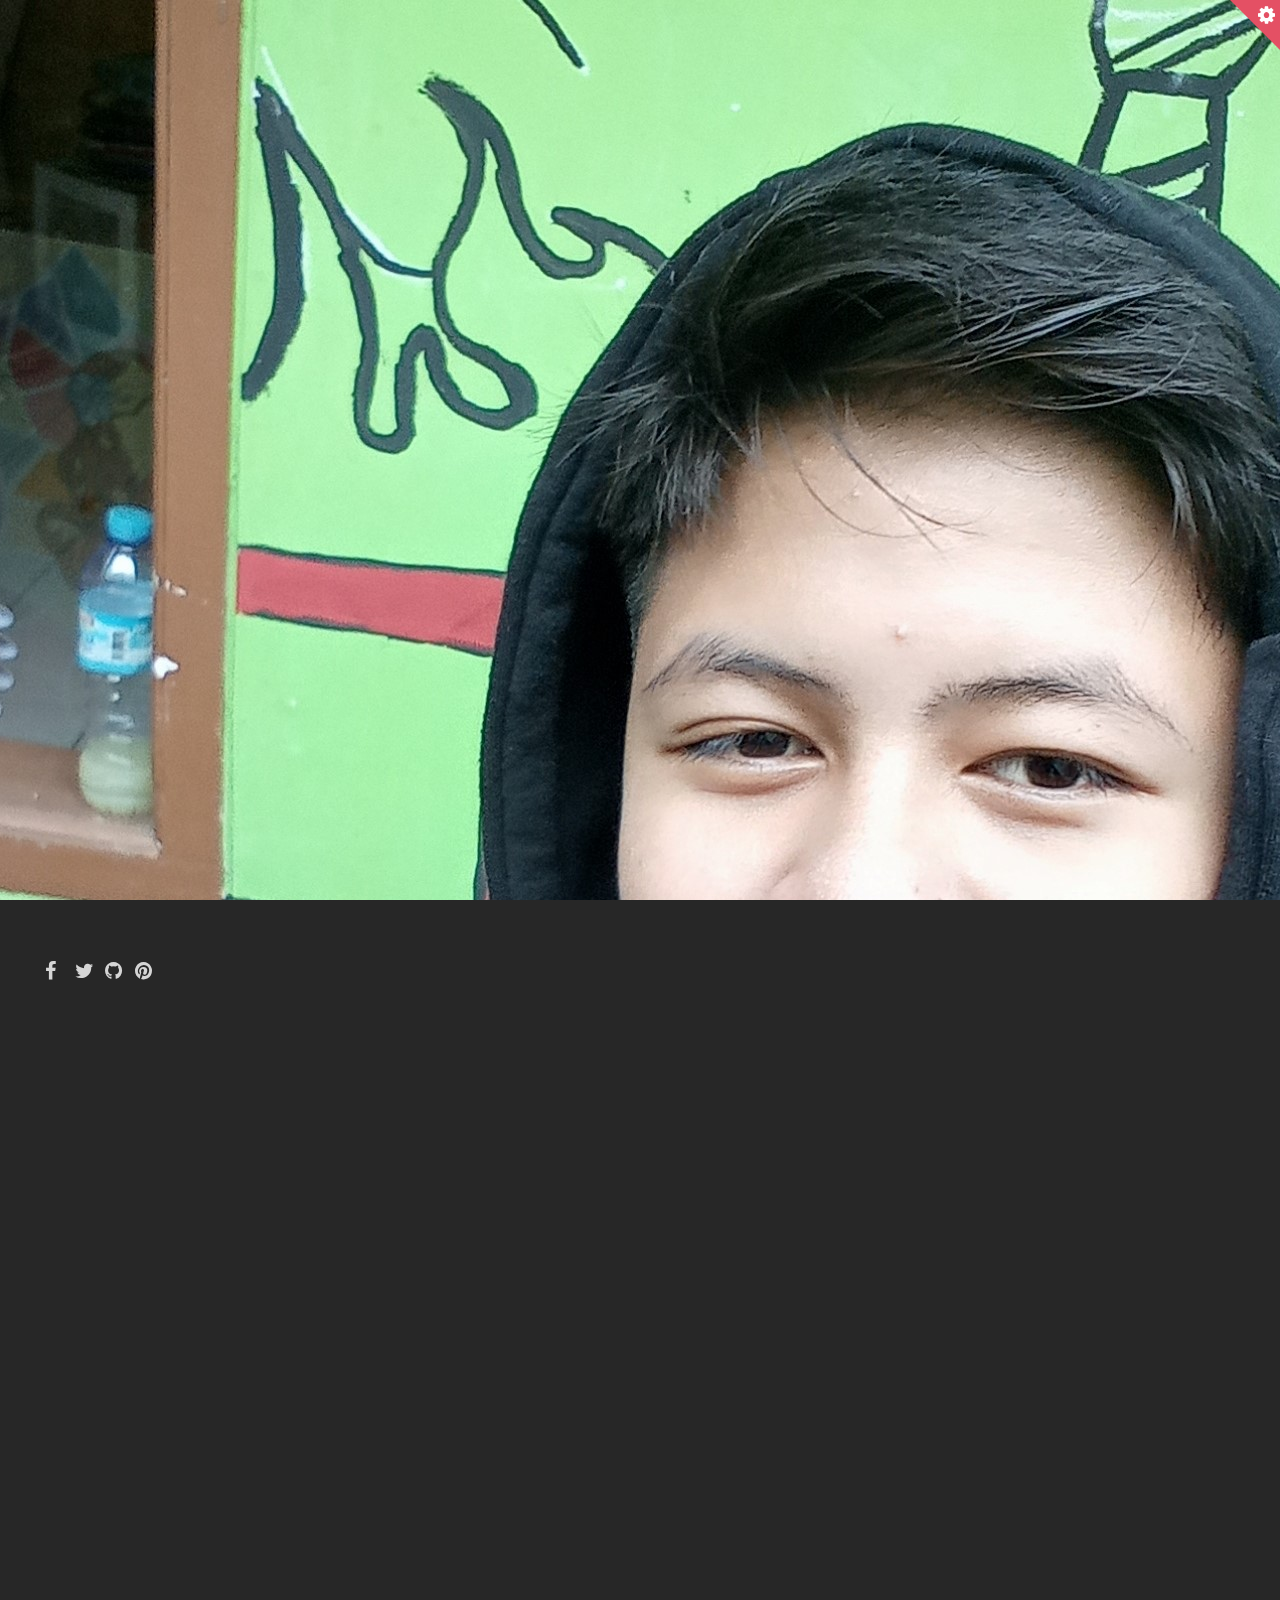
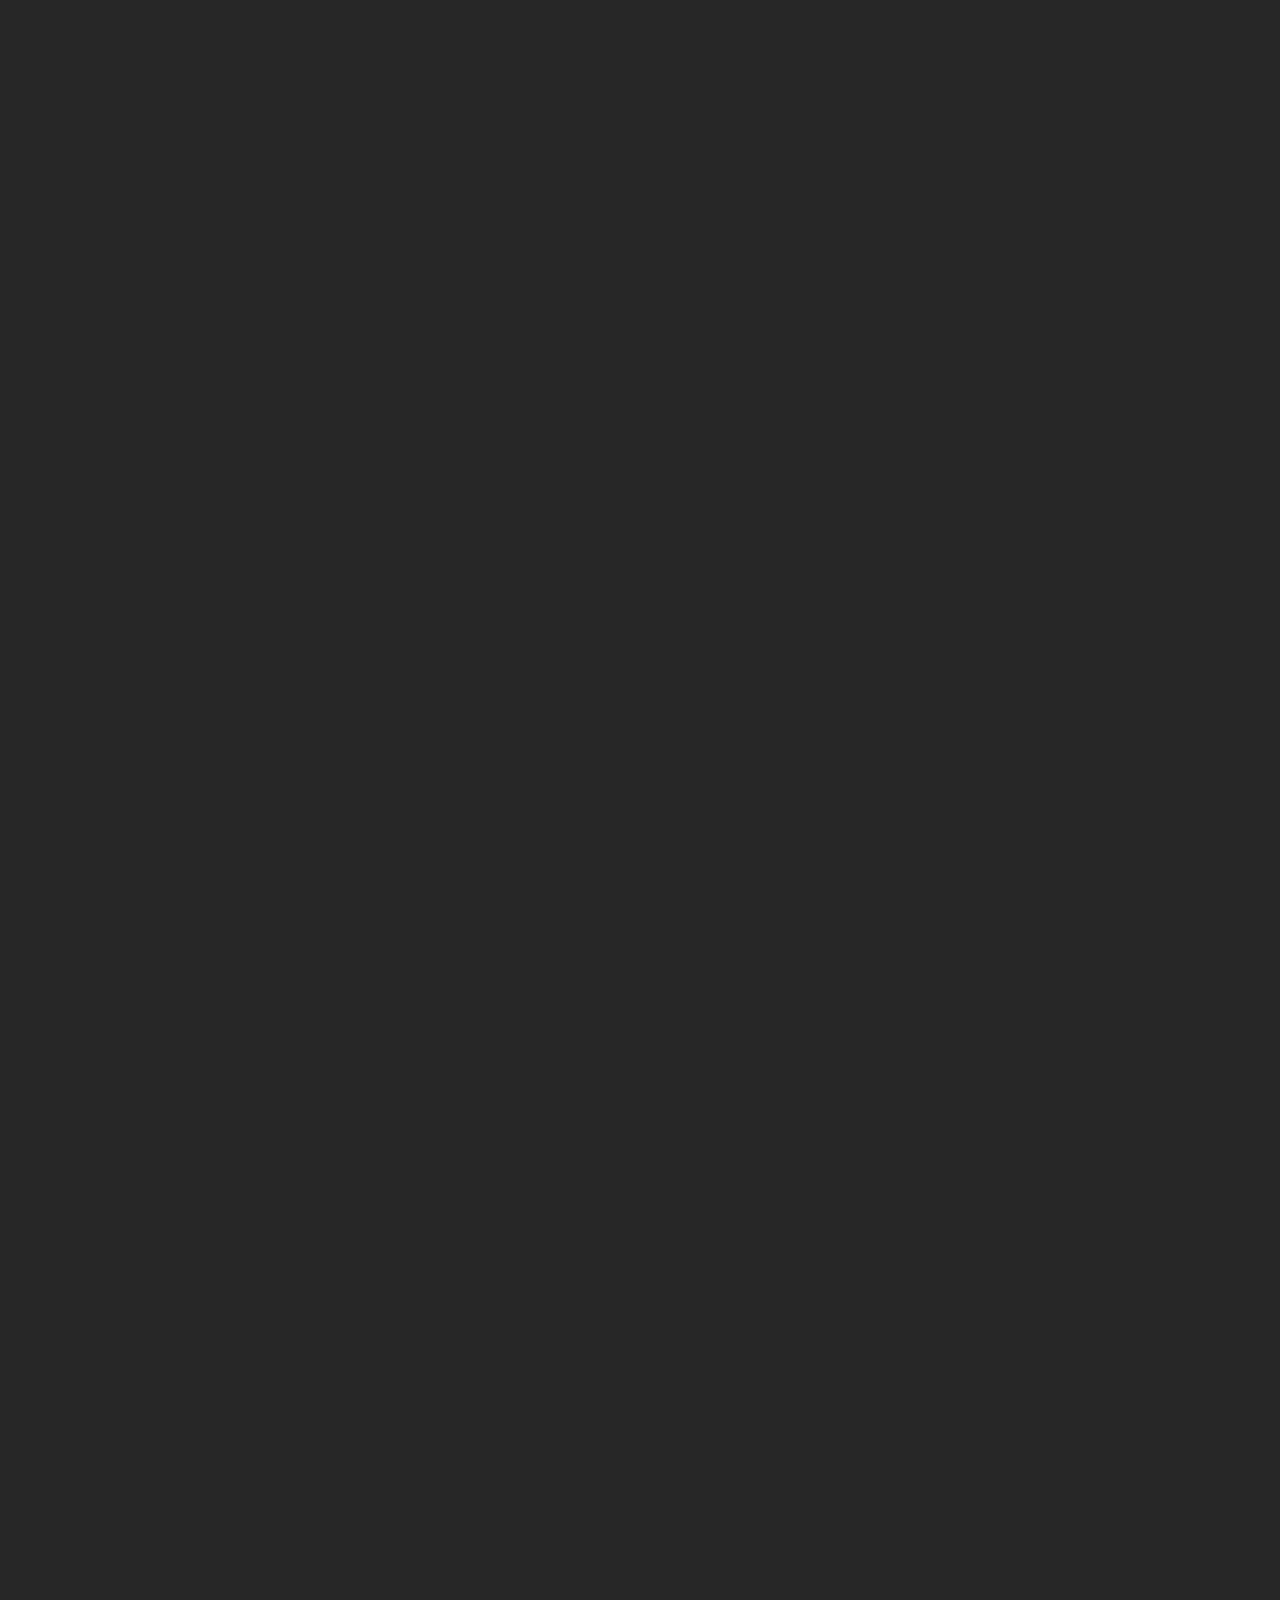
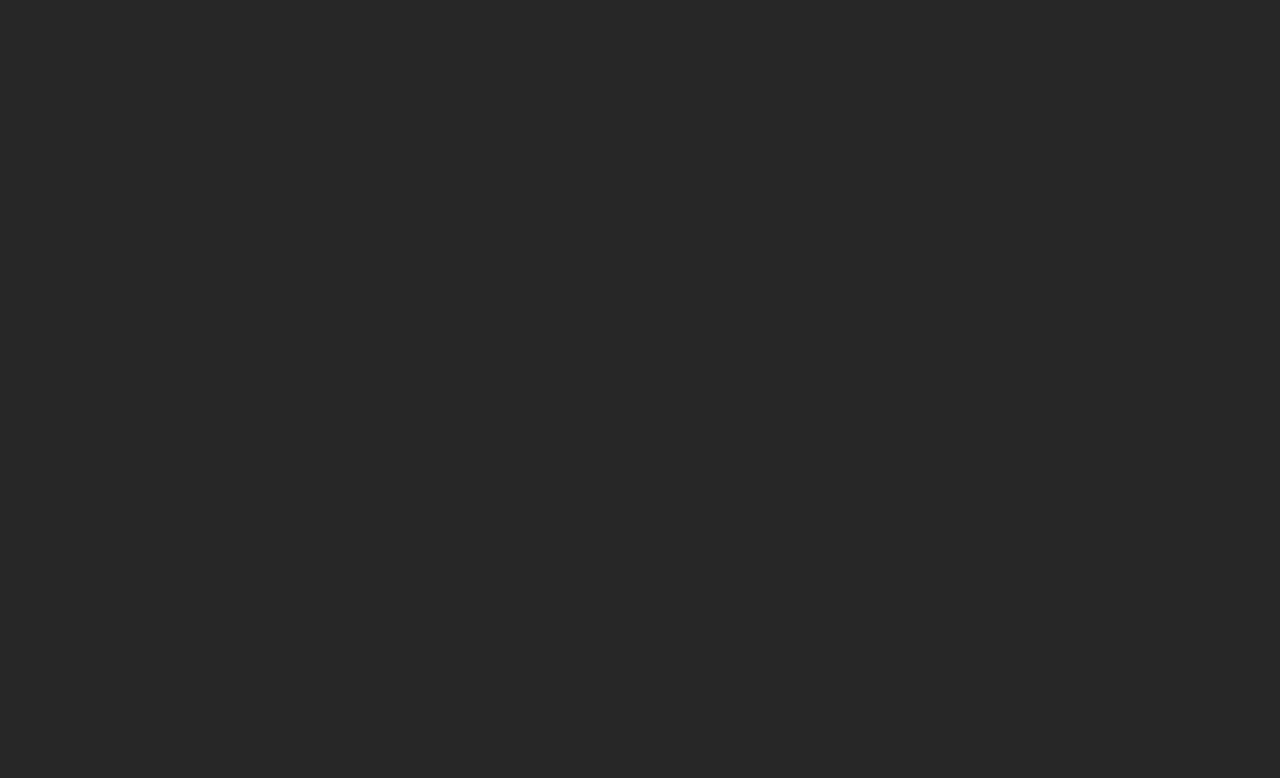
==== commit c676cd69: "update" ====
--- a/index.html
+++ b/index.html
@@ -41,20 +41,6 @@
 </head>
 
 <body>
-
-<!-- =========================
-     PRELOADER 
-============================== -->
-<div id="page-preloader">
-	<div class="wrapper">
-	  <div class="loader">
-	      <div class="circle circle_four accent_border_color"></div>
-	      <div class="circle circle_three accent_border_color"></div>
-	      <div class="circle circle_two accent_border_color"></div>
-	      <div class="circle circle_one accent_border_color"></div>
-	  </div>
-	</div>
-</div>
 
 <!-- =========================
      HEADER 
@@ -611,4 +597,4 @@
 <!-- Custom Script -->
 <script src="js/main.js"></script>
 
-</body>+</body>
